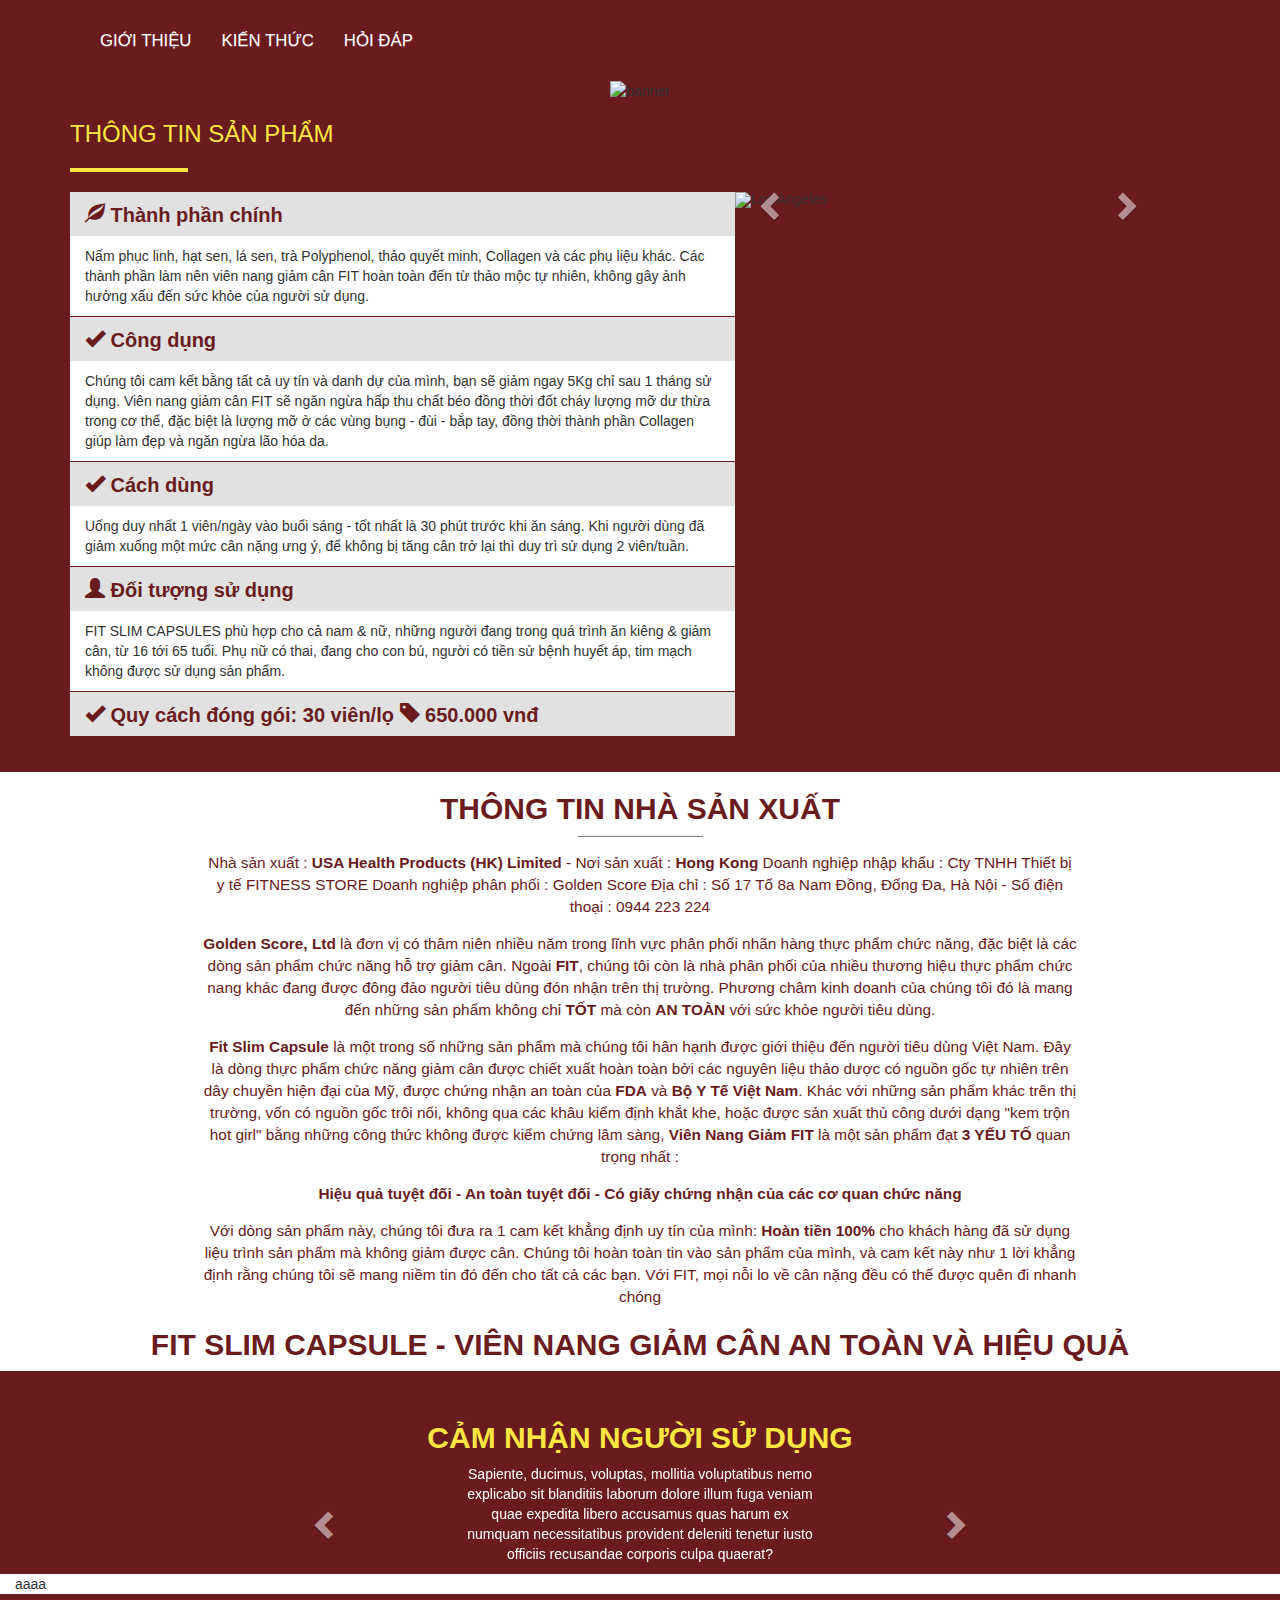
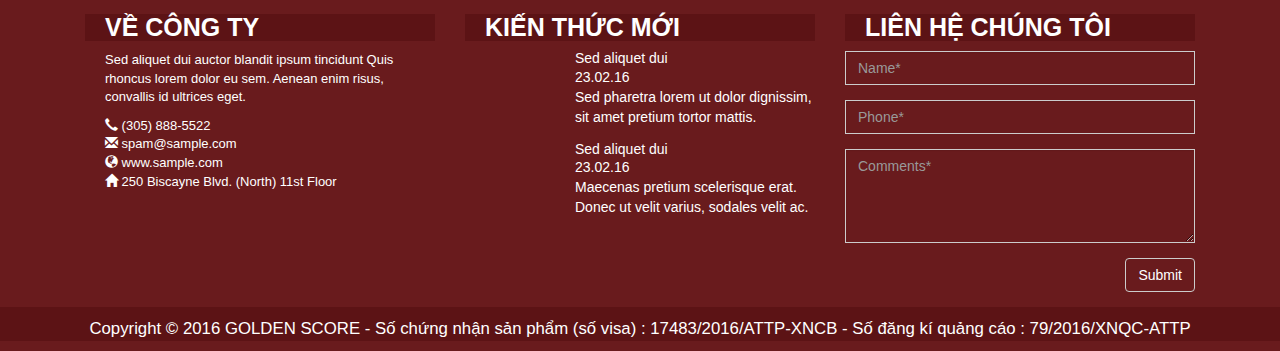
==== index.html @ 24b0434d "thuan" ====
<!DOCTYPE html>
<html>
<head>
	<meta charset="utf-8">
	<meta http-equiv="X-UA-Compatible" content="IE=edge">
	<title></title>
	<script src="bootstrap/js/jquery.min.js"></script>
	<script src="bootstrap/js/bootstrap.min.js"></script>	
	<link rel="stylesheet" href="bootstrap/css/bootstrap.min.css">
	<link rel="stylesheet" href="bootstrap/css/bootstrap-theme.css">
    <link rel="stylesheet" href="bootstrap/css/bootstrap-theme.min.css">
	<link rel="stylesheet" href="styles/style.css">
</head>
<body>
	<header>
		<nav class="navbar">
          <div class="container">
            <div class="navbar-header">
              <a class="navbar-brand left" href="#"><img src="images/logo.png" alt=""></a>
            </div>
            <ul class="nav navbar-nav">              
              <li><a href="#">GIỚI THIỆU</a></li>
              <li><a href="#">KIẾN THỨC</a></li>
              <li><a href="#">HỎI ĐÁP</a></li>
            </ul>
            <div class="navbar-header">
              <a class="navbar-brand right" href="#"><img src="images/hotline.png" alt=""></a>
            </div>
          </div>
        </nav>	
	</header>
	<section>
        <div class="banner">
            <img src="images/banner.jpg" alt="banner">
        </div>
        <aside class="container-fluid product">
            <div class="container title">
                <h3>THÔNG TIN SẢN PHẨM</h3>
                <hr>
            </div>
            <div class="row">
                <div class="container">
                    <div class="col-md-7">
                        <div class="infodetail">
                            <h4><span class="glyphicon glyphicon-leaf"></span> Thành phần chính</h4>
                            <p>Nấm phục linh, hạt sen, lá sen, trà Polyphenol, thảo quyết minh, Collagen và các phụ liệu khác. Các thành phần làm nên viên nang giảm cân FIT hoàn toàn đến từ thảo mộc tự nhiên, không gây ảnh hưởng xấu đến sức khỏe của người sử dụng.</p>
                        </div>
                        <div class="infodetail">
                            <h4><span class="glyphicon glyphicon-ok"></span> Công dụng</h4>
                            <p>Chúng tôi cam kết bằng tất cả uy tín và danh dự của mình, bạn sẽ giảm ngay 5Kg chỉ sau 1 tháng sử dụng. Viên nang giảm cân FIT sẽ ngăn ngừa hấp thu chất béo đồng thời đốt cháy lượng mỡ dư thừa trong cơ thể, đặc biệt là lượng mỡ ở các vùng bụng - đùi - bắp tay, đồng thời thành phần Collagen giúp làm đẹp và ngăn ngừa lão hóa da.</p>
                        </div>
                        <div class="infodetail">
                            <h4><span class="glyphicon glyphicon-ok"></span> Cách dùng</h4>
                            <p>Uống duy nhất 1 viên/ngày vào buổi sáng - tốt nhất là 30 phút trước khi ăn sáng. Khi người dùng đã giảm xuống một mức cân nặng ưng ý, để không bị tăng cân trở lại thì duy trì sử dụng 2 viên/tuần.</p>
                        </div>
                        <div class="infodetail">
                            <h4><span class="glyphicon glyphicon-user"></span> Đối tượng sử dụng</h4>
                            <p>FIT SLIM CAPSULES phù hợp cho cả nam & nữ, những người đang trong quá trình ăn kiêng & giảm cân, từ 16 tới 65 tuổi. Phụ nữ có thai, đang cho con bú, người có tiền sử bệnh huyết áp, tim mạch không được sử dụng sản phẩm.</p>
                        </div>
                        <div class="infodetail">
                            <h4><span class="glyphicon glyphicon-ok"></span> Quy cách đóng gói: 30 viên/lọ <span class="glyphicon glyphicon-tag"></span>  650.000 vnđ</h4>                            
                        </div>
                    </div>
                    <div class="col-md-5"> 
                    <div class="container">                                          
                      <div id="myCarousel" class="carousel slide" data-ride="carousel">
                        <!-- Indicators -->
                        <ol class="carousel-indicators">
                          <li data-target="#myCarousel" data-slide-to="0" class="active"></li>
                          <li data-target="#myCarousel" data-slide-to="1"></li>
                          <li data-target="#myCarousel" data-slide-to="2"></li>
                        </ol>

                        <!-- Wrapper for slides -->
                        <div class="carousel-inner">
                          <div class="item active">
                            <img src="images/FIT.jpg" alt="Los Angeles" style="width:100%;">
                          </div>

                          <div class="item">
                            <img src="images/FIT.jpg" alt="Chicago" style="width:100%;">
                          </div>
                        
                          <div class="item">
                            <img src="images/FIT.jpg" alt="New york" style="width:100%;">
                          </div>
                        </div>

                        <!-- Left and right controls -->
                        <a class="left carousel-control" href="#myCarousel" data-slide="prev">
                          <span class="glyphicon glyphicon-chevron-left"></span>
                          <span class="sr-only">Previous</span>
                        </a>
                        <a class="right carousel-control" href="#myCarousel" data-slide="next">
                          <span class="glyphicon glyphicon-chevron-right"></span>
                          <span class="sr-only">Next</span>
                        </a>
                      </div>  
                      </div>                     
                    </div>
                </div>                
            </div>
            <div class="container icon">
                <img src="images/icon1.png" alt="">
                <img src="images/icon2.png" alt="">
                <img src="images/icon3.png" alt="">
                <img src="images/icon4.png" alt="">
            </div>
        </aside>
        <aside class="container-fluid info">
            <h2>THÔNG TIN NHÀ SẢN XUẤT</h2>
            <hr>
            <p>
                Nhà sản xuất : <b>USA Health Products (HK) Limited</b> - Nơi sản xuất : <b>Hong Kong</b>
                Doanh nghiệp nhập khẩu : Cty TNHH Thiết bị y tế FITNESS STORE 
                Doanh nghiệp phân phối : Golden Score 
                Địa chỉ : Số 17 Tổ 8a Nam Đồng, Đống Đa, Hà Nội - Số điện thoại : 0944 223 224
            </p>

            <p>
                <b>Golden Score, Ltd</b> là đơn vị có thâm niên nhiều năm trong lĩnh vực phân phối nhãn hàng thực phẩm chức năng, đặc biệt là các dòng sản phẩm chức năng hỗ trợ giảm cân. Ngoài <b>FIT</b>, chúng tôi còn là nhà phân phối của nhiều thương hiệu thực phẩm chức nang khác đang được đông đảo người tiêu dùng đón nhận trên thị trường. Phương châm kinh doanh của chúng tôi đó là mang đến những sản phẩm không chỉ <b>TỐT</b> mà còn <b>AN TOÀN</b> với sức khỏe người tiêu dùng.
            </p>

            <p>
                <b>Fit Slim Capsule</b> là một trong số những sản phẩm mà chúng tôi hân hạnh được giới thiệu đến người tiêu dùng Việt Nam. Đây là dòng thực phẩm chức năng giảm cân được chiết xuất hoàn toàn bởi các nguyên liệu thảo dược có nguồn gốc tự nhiên trên dây chuyền hiện đại của Mỹ, được chứng nhận an toàn của <b>FDA</b> và <b>Bộ Y Tế Việt Nam</b>. Khác với những sản phẩm khác trên thị trường, vốn có nguồn gốc trôi nổi, không qua các khâu kiểm định khắt khe, hoặc được sản xuất thủ công dưới dạng "kem trộn hot girl" bằng những công thức không được kiểm chứng lâm sàng, <b>Viên Nang Giảm FIT</b> là một sản phẩm đạt <b>3 YẾU TỐ</b> quan trọng nhất :
            </p>

            <p>
                <b>Hiệu quả tuyệt đối - An toàn tuyệt đối - Có giấy chứng nhận của các cơ quan chức năng</b>
            </p>

            <p>
                Với dòng sản phẩm này, chúng tôi đưa ra 1 cam kết khẳng định uy tín của mình: <b>Hoàn tiền 100%</b> cho khách hàng đã sử dụng liệu trình sản phẩm mà không giảm được cân. Chúng tôi hoàn toàn tin vào sản phẩm của mình, và cam kết này như 1 lời khẳng định rằng chúng tôi sẽ mang niềm tin đó đến cho tất cả các bạn. Với FIT, mọi nỗi lo về cân nặng đều có thể được quên đi nhanh chóng
            </p>

            <h2>FIT SLIM CAPSULE - VIÊN NANG GIẢM CÂN AN TOÀN VÀ HIỆU QUẢ</h2>
        </aside>

        <aside class="container-fluid feel">
            <h3>CẢM NHẬN NGƯỜI SỬ DỤNG</h3>
           <div id="text-carousel" class="carousel slide" data-ride="carousel">
                <!-- Wrapper for slides -->
                <div class="row">
                    <div class="col-xs-offset-3 col-xs-6">
                        <div class="carousel-inner">
                            <div class="item active">
                                <div class="carousel-content">
                                    <div>
                                        <p>Sapiente, ducimus, voluptas, mollitia voluptatibus nemo explicabo sit blanditiis laborum dolore illum fuga veniam quae expedita libero accusamus quas harum ex numquam necessitatibus provident deleniti tenetur iusto officiis recusandae corporis culpa quaerat?</p>
                                    </div>
                                </div>
                            </div>
                            <div class="item">
                                <div class="carousel-content">
                                    <div>
                                        <p>Lorem ipsum dolor sit amet, consectetur adipisicing elit. Animi, sint fuga temporibus nam saepe delectus expedita vitae magnam necessitatibus dolores tempore consequatur dicta cumque repellendus eligendi ducimus placeat! </p>
                                    </div>
                                </div>
                            </div>
                            <div class="item">
                                <div class="carousel-content">
                                    <div>                          
                                        <p>Sapiente, ducimus, voluptas, mollitia voluptatibus nemo explicabo sit blanditiis laborum dolore illum fuga veniam quae expedita libero accusamus quas harum ex numquam necessitatibus provident deleniti tenetur iusto officiis recusandae corporis culpa quaerat?</p>
                                    </div>
                                </div>
                            </div>
                            
                        </div>
                    </div>
                </div>
                <!-- Controls --> <a class="left carousel-control" href="#text-carousel" data-slide="prev">
                <span class="glyphicon glyphicon-chevron-left"></span>
              </a>
             <a class="right carousel-control" href="#text-carousel" data-slide="next">
                <span class="glyphicon glyphicon-chevron-right"></span>
              </a>
            </div>
        </aside>

        <aside class="container-fluid comment">
            aaaa
        </aside>
	</section>

	<footer>		
		<div class="row">
            <div class="container">
                <div class="col-md-4">
                    <h3>VỀ CÔNG TY</h3>
                    <p>
                        Sed aliquet dui auctor blandit ipsum tincidunt Quis rhoncus lorem dolor eu sem. Aenean enim risus, convallis id ultrices eget.
                    </p>
                    <p>
                        <span class="glyphicon glyphicon-earphone"></span> (305) 888-5522 <br>
                        <span class="glyphicon glyphicon-envelope"></span> spam@sample.com <br>
                        <span class="glyphicon glyphicon-globe"></span> www.sample.com <br>
                        <span class="glyphicon glyphicon-home"></span> 250 Biscayne Blvd. (North) 11st Floor
                    </p>
                </div>
                <div class="col-md-4">
                    <h3>KIẾN THỨC MỚI</h3>
                    <div class="row user">
                        <div class="container">
                            <div class="col-md-1 avatar">
                                <img src="images/avatar.png" alt="">
                            </div>
                            <div class="col-md-3">
                                <h5>Sed aliquet dui</h5>
                                <p>23.02.16</p>
                                <p>Sed pharetra lorem ut dolor dignissim, sit amet pretium tortor mattis.</p>
                            </div>
                        </div>
                    </div>
                    <div class="row user">
                        <div class="container">
                            <div class="col-md-1 avatar">
                                <img src="images/avatar2.png" alt="">
                            </div>
                            <div class="col-md-3">
                                <h5>Sed aliquet dui</h5>
                                <p>23.02.16</p>
                                <p>Maecenas pretium scelerisque erat. 
                                Donec ut velit varius, sodales velit ac.</p>
                            </div>
                        </div>
                    </div>
                </div>
                <div class="col-md-4">
                    <h3>LIÊN HỆ CHÚNG TÔI</h3>
                    <form>
                        <div class="form-group">
                          <input type="text" class="form-control" placeholder="Name*">
                        </div>
                        <div class="form-group">
                          <input type="text" class="form-control" placeholder="Phone*">
                        </div>
                        <div class="form-group">
                          <textarea class="form-control" rows="4" placeholder="Comments*"></textarea>
                        </div>
                        <div class="form-group">
                          <input type="submit" class="btn" value="Submit">
                        </div>                        
                    </form>
                </div>
            </div>
        </div>
        <div class="copyright">
            <p>Copyright © 2016 GOLDEN SCORE - Số chứng nhận sản phẩm (số visa) : 17483/2016/ATTP-XNCB - Số đăng kí quảng cáo : 79/2016/XNQC-ATTP</p>
        </div>
	</footer>
</body>
</html>
---- styles/style.css ----
*{
	padding:0px;
	margin:0px;
	font-family:Arial, Helvetica, sans-serif;
	text-decoration:none;
}
body{
	background-color: #691b1d;
}
.navbar{
	
	height: 80px;
	border-radius: 0px;
	margin-bottom: 0px
}
.navbar-brand.left>img{
	width: 70%;
	padding-top: 10px
}

.navbar-brand.right>img{
	width: 80%;
	padding-left: 40px;
}
.navbar-nav{
	padding-top: 15px;
}
.navbar-nav>li>a{
	font-size: 1.2em;
	color: white
}
.navbar-nav>li>a:hover{
	color: yellow;
	background-color: #691b1d
}
.banner{
	text-align: center;
}

h3{
	color: #ffe741
}
.title>hr{	
	width: 10%;
	border: 2px solid #ffe741
}
.infodetail>h4{
	background-color: #e1e1e1;
	font-size: 20px;
	font-weight: bold;
	color: #691b1d;
	padding: 10px 15px;
	margin: 0px
}
.infodetail>p{
	background-color: #ffffff;
	padding: 10px 15px;
	margin: 0px;
	border-bottom: 1px solid #691b1d
}
.col-md-7{
	padding-left: 0px;
	padding-right: 0px;
	height: 500px
}
.col-md-5{
	padding-left: 0px;
}
.col-md-5>.container{
	padding-left: 0px;
	height: 500px
}
#myCarousel{
	width: 37%
}
.carousel-indicators{
	display: none;
}
.carousel-control.left {
	background-image: -webkit-linear-gradient(left,rgba(0,0,0,.5) 0,rgba(0,0,0,.0001) 0%);
	background-image: -o-linear-gradient(left,rgba(0,0,0,.5) 0,rgba(0,0,0,.0001) 0%);
	background-image: -webkit-gradient(linear,left top,right top,from(rgba(0,0,0,.5)),to(rgba(0,0,0,.0001)));
	background-image: linear-gradient(to right,rgba(0,0,0,.5) 0,rgba(0,0,0,.0001) 0%);
	filter: progid:DXImageTransform.Microsoft.gradient(startColorstr='#80000000', endColorstr='#00000000', GradientType=1);
	background-repeat: repeat-x;
}
.carousel-control.right {
	background-image: -webkit-linear-gradient(left,rgba(0,0,0,.5) 0,rgba(0,0,0,.0001) 0%);
	background-image: -o-linear-gradient(left,rgba(0,0,0,.5) 0,rgba(0,0,0,.0001) 0%);
	background-image: -webkit-gradient(linear,left top,right top,from(rgba(0,0,0,.5)),to(rgba(0,0,0,.0001)));
	background-image: linear-gradient(to right,rgba(0,0,0,.5) 0,rgba(0,0,0,.0001) 0%);
	filter: progid:DXImageTransform.Microsoft.gradient(startColorstr='#80000000', endColorstr='#00000000', GradientType=1);
	background-repeat: repeat-x;
}
.icon{
	padding-top: 20px;
	text-align: center;
}
.icon>img{
	padding: 30px
}
.info{
	background-color: #ffffff;
	text-align: center;
	color: #691b1d;
}
.info>h2{
	font-weight: bold;
}
.info>hr{
	border-bottom: 1px solid;
	width: 10%;
	margin: auto;
}
.info>p{
	width: 70%;
	margin: auto;
	padding-top: 15px;
	font-size: 1.1em
}
.feel{
	margin-top: 30px;
	text-align: center;
}
.feel>h3{
	font-size: 30px;
	font-weight: bold;
}
.carousel-content {
    color:white;
    display:flex;
    align-items:center;
}

#text-carousel {
  width: 60%;
  margin: auto;
  
}

.comment{
	background-color: #ffffff
}
.col-md-4>h3{
	color: #ffffff;
	font-weight: bold;
	font-size: 25px;
	background-color: #5c1315;
	padding-top: : 20px;
	padding-left: 20px;
}
.col-md-4>p{
	color: #ffffff;
	
	font-size: 13px;
	
	padding-top: : 20px;
	padding-left: 20px;
}

.avatar{
	padding-right: 0px;
	padding-left: 0px
}
.avatar>img{
	width: 80%;
}
.col-md-3{
	color: #ffffff;
}
.col-md-3>h5{
	margin-top: 0px;
	margin-bottom: 0px
}
.col-md-3>p{
	padding-top: 0px;
	margin-bottom: 0px;
	padding-right: 3px
}
.user{
	padding-bottom: 15px;
}

.form-control {
    display: block;
    width: 100%;
    height: 34px;
    padding: 6px 12px;
    font-size: 14px;
    line-height: 1.42857143;
    color: #555;
    background-color: #691b1d;
    background-image: none;
    border: 1px solid #ccc;
    border-radius: 0px;
}
.btn{
	background-color: #691b1d;
	border: 1px solid #ccc;
	color: #ffffff
}
.btn:hover{
	color: #ffffff
}
.form-group:last-child{
	text-align: right;
}
.copyright{
	background-color: #5c1315;
	padding-top: 10px
}
.copyright>p{
	color: #ffffff;
	text-align: center;
	font-size: 1.2em
}
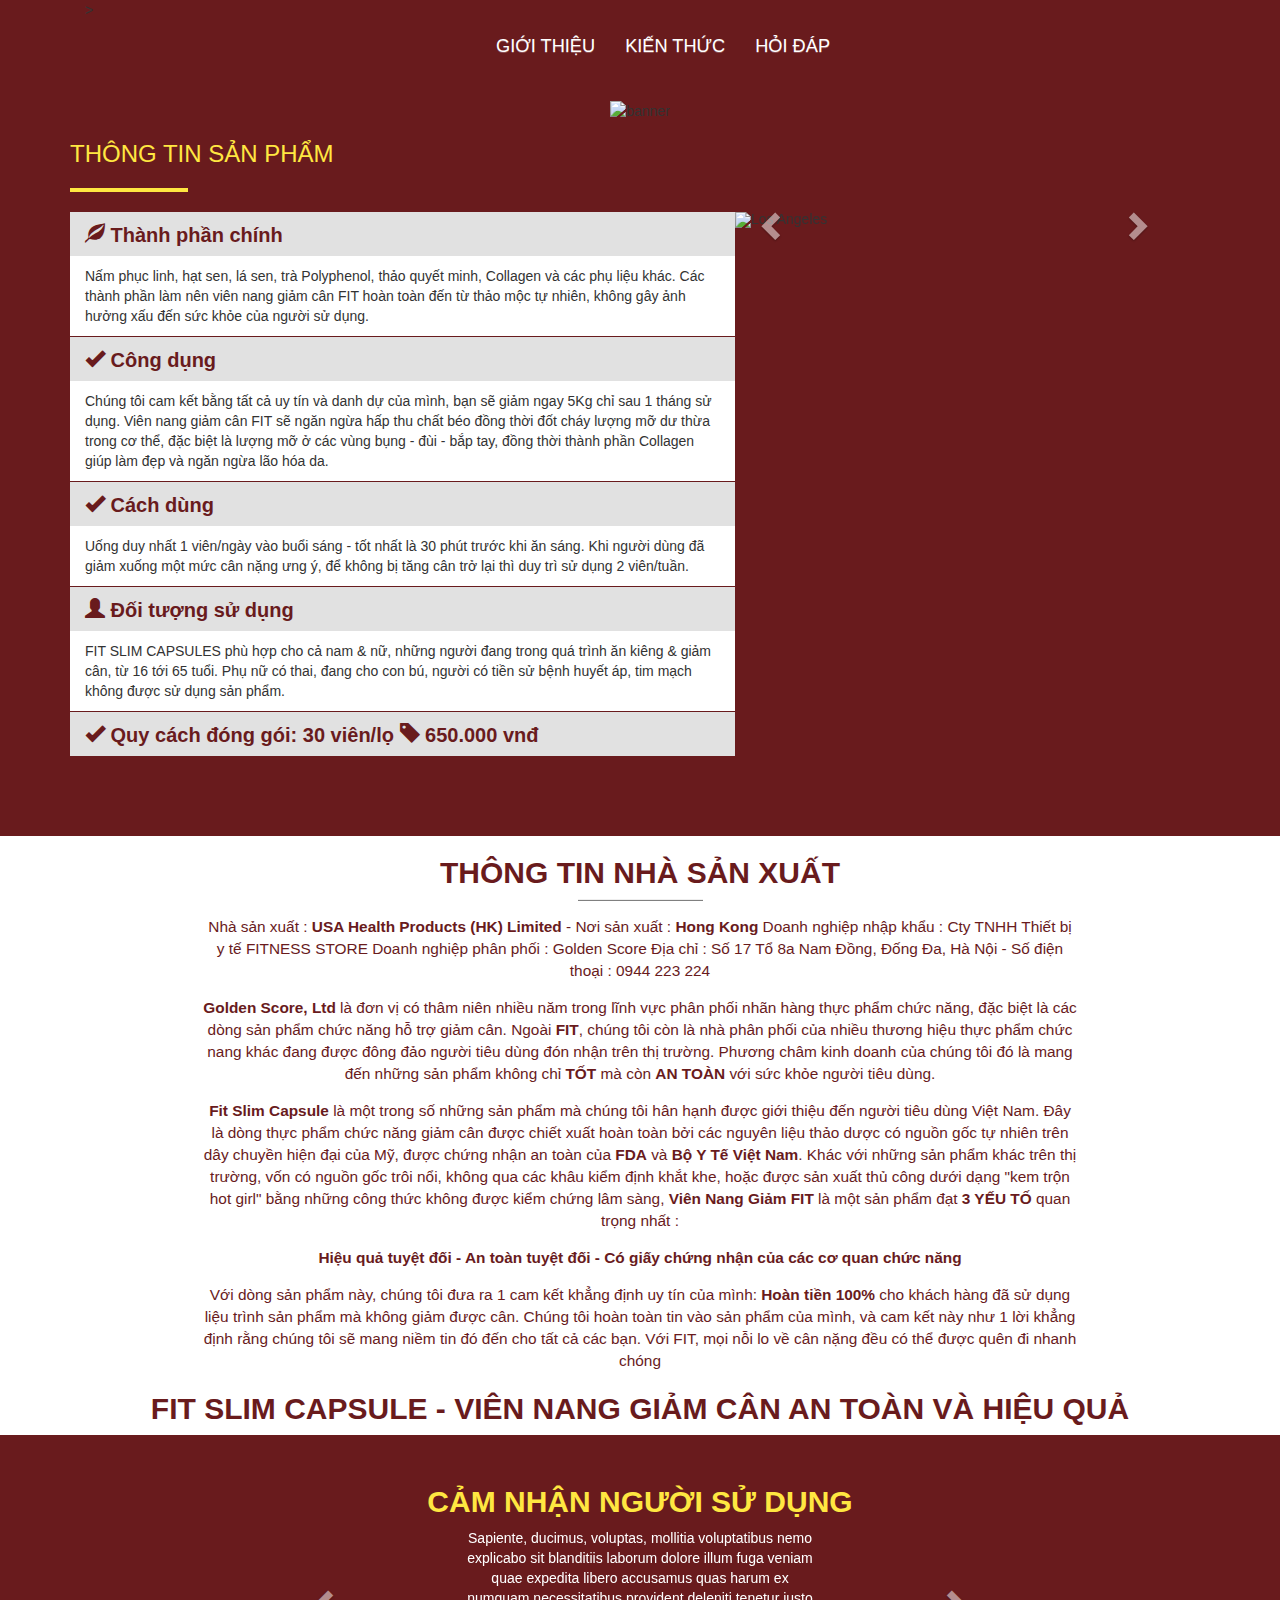
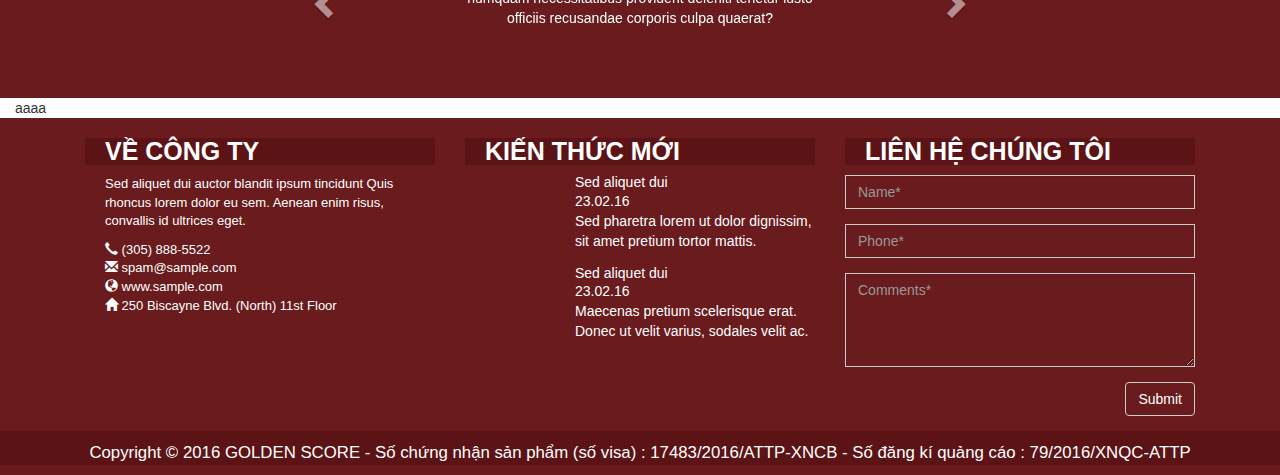
==== commit 0189e2db: "new" ====
--- a/index.html
+++ b/index.html
@@ -13,21 +13,28 @@
 </head>
 <body>
 	<header>
-		<nav class="navbar">
-          <div class="container">
-            <div class="navbar-header">
-              <a class="navbar-brand left" href="#"><img src="images/logo.png" alt=""></a>
-            </div>
-            <ul class="nav navbar-nav">              
-              <li><a href="#">GIỚI THIỆU</a></li>
-              <li><a href="#">KIẾN THỨC</a></li>
-              <li><a href="#">HỎI ĐÁP</a></li>
-            </ul>
-            <div class="navbar-header">
-              <a class="navbar-brand right" href="#"><img src="images/hotline.png" alt=""></a>
-            </div>
-          </div>
-        </nav>	
+        <div class="row">
+            <div class="container">
+                <div class="col-md-4">
+                    ><img class="imgleft" src="images/logo.png" alt="">
+                </div>
+                <div class="col-md-4">
+                    <nav class="navbar">
+                      <div class="container">                       
+                        <ul class="nav navbar-nav">              
+                          <li><a href="#">GIỚI THIỆU</a></li>
+                          <li><a href="info.html">KIẾN THỨC</a></li>
+                          <li><a href="#">HỎI ĐÁP</a></li>
+                        </ul>                        
+                      </div>
+                    </nav>  
+                </div>
+                <div class="col-md-4">
+                    <img class="imgright" src="images/hotline.png" alt="">
+                </div>
+            </div>
+        </div>
+		
 	</header>
 	<section>
         <div class="banner">
@@ -63,7 +70,7 @@
                     </div>
                     <div class="col-md-5"> 
                     <div class="container">                                          
-                      <div id="myCarousel" class="carousel slide" data-ride="carousel">
+                      <div id="myCarousel" class="carousel slide">
                         <!-- Indicators -->
                         <ol class="carousel-indicators">
                           <li data-target="#myCarousel" data-slide-to="0" class="active"></li>
@@ -138,8 +145,7 @@
 
         <aside class="container-fluid feel">
             <h3>CẢM NHẬN NGƯỜI SỬ DỤNG</h3>
-           <div id="text-carousel" class="carousel slide" data-ride="carousel">
-                <!-- Wrapper for slides -->
+           <div id="text-carousel" class="carousel slide" >
                 <div class="row">
                     <div class="col-xs-offset-3 col-xs-6">
                         <div class="carousel-inner">
@@ -149,14 +155,7 @@
                                         <p>Sapiente, ducimus, voluptas, mollitia voluptatibus nemo explicabo sit blanditiis laborum dolore illum fuga veniam quae expedita libero accusamus quas harum ex numquam necessitatibus provident deleniti tenetur iusto officiis recusandae corporis culpa quaerat?</p>
                                     </div>
                                 </div>
-                            </div>
-                            <div class="item">
-                                <div class="carousel-content">
-                                    <div>
-                                        <p>Lorem ipsum dolor sit amet, consectetur adipisicing elit. Animi, sint fuga temporibus nam saepe delectus expedita vitae magnam necessitatibus dolores tempore consequatur dicta cumque repellendus eligendi ducimus placeat! </p>
-                                    </div>
-                                </div>
-                            </div>
+                            </div>                            
                             <div class="item">
                                 <div class="carousel-content">
                                     <div>                          
@@ -168,7 +167,7 @@
                         </div>
                     </div>
                 </div>
-                <!-- Controls --> <a class="left carousel-control" href="#text-carousel" data-slide="prev">
+                <a class="left carousel-control" href="#text-carousel" data-slide="prev">
                 <span class="glyphicon glyphicon-chevron-left"></span>
               </a>
              <a class="right carousel-control" href="#text-carousel" data-slide="next">
--- a/styles/style.css
+++ b/styles/style.css
@@ -9,24 +9,19 @@
 }
 .navbar{
 	
-	height: 80px;
+	height: 100px;
 	border-radius: 0px;
 	margin-bottom: 0px
 }
-.navbar-brand.left>img{
-	width: 70%;
-	padding-top: 10px
-}
-
-.navbar-brand.right>img{
-	width: 80%;
-	padding-left: 40px;
+
+.imgright{
+	padding-top: 20px
 }
 .navbar-nav{
-	padding-top: 15px;
+	padding-top: 20px;
 }
 .navbar-nav>li>a{
-	font-size: 1.2em;
+	font-size: 1.3em;
 	color: white
 }
 .navbar-nav>li>a:hover{
@@ -61,17 +56,15 @@
 .col-md-7{
 	padding-left: 0px;
 	padding-right: 0px;
-	height: 500px
 }
 .col-md-5{
 	padding-left: 0px;
 }
 .col-md-5>.container{
 	padding-left: 0px;
-	height: 500px
 }
 #myCarousel{
-	width: 37%
+	width: 38%
 }
 .carousel-indicators{
 	display: none;
@@ -121,6 +114,10 @@
 .feel{
 	margin-top: 30px;
 	text-align: center;
+	padding-bottom: 30px
+}
+#text-carousel{
+	padding-bottom: 30px
 }
 .feel>h3{
 	font-size: 30px;
@@ -213,4 +210,44 @@
 	color: #ffffff;
 	text-align: center;
 	font-size: 1.2em
+}
+.btn-default{
+	background-color: #691b1d !important;
+}
+
+.cd-top {
+  display: inline-block;
+  height: 30px;
+  width: 30px;
+  position: fixed;
+  bottom: 20px;
+  right: 10px;
+  box-shadow: 0 0 10px rgba(0, 0, 0, 0.05);
+  overflow: hidden;
+  text-indent: 100%;
+
+  background: rgba(252, 163, 10, 0.8) url(../img/cd-top-arrow.svg) no-repeat center 50%;
+  visibility: hidden;
+  opacity: 0;
+  -webkit-transition: opacity .3s 0s, visibility 0s .3s;
+  -moz-transition: opacity .3s 0s, visibility 0s .3s;
+  transition: opacity .3s 0s, visibility 0s .3s;
+}
+.cd-top.cd-is-visible, .cd-top.cd-fade-out, .cd-top:hover {
+  -webkit-transition: opacity .3s 0s, visibility 0s 0s;
+  -moz-transition: opacity .3s 0s, visibility 0s 0s;
+  transition: opacity .3s 0s, visibility 0s 0s;
+}
+.cd-top.cd-is-visible {
+  /* the button becomes visible */
+  visibility: visible;
+  opacity: 1;
+}
+.cd-top.cd-fade-out {
+  /* if the user keeps scrolling down, the button is out of focus and becomes less visible */
+  opacity: .5;
+}
+.cd-top:hover {
+  background-color: #691b1d;
+  opacity: 1;
 }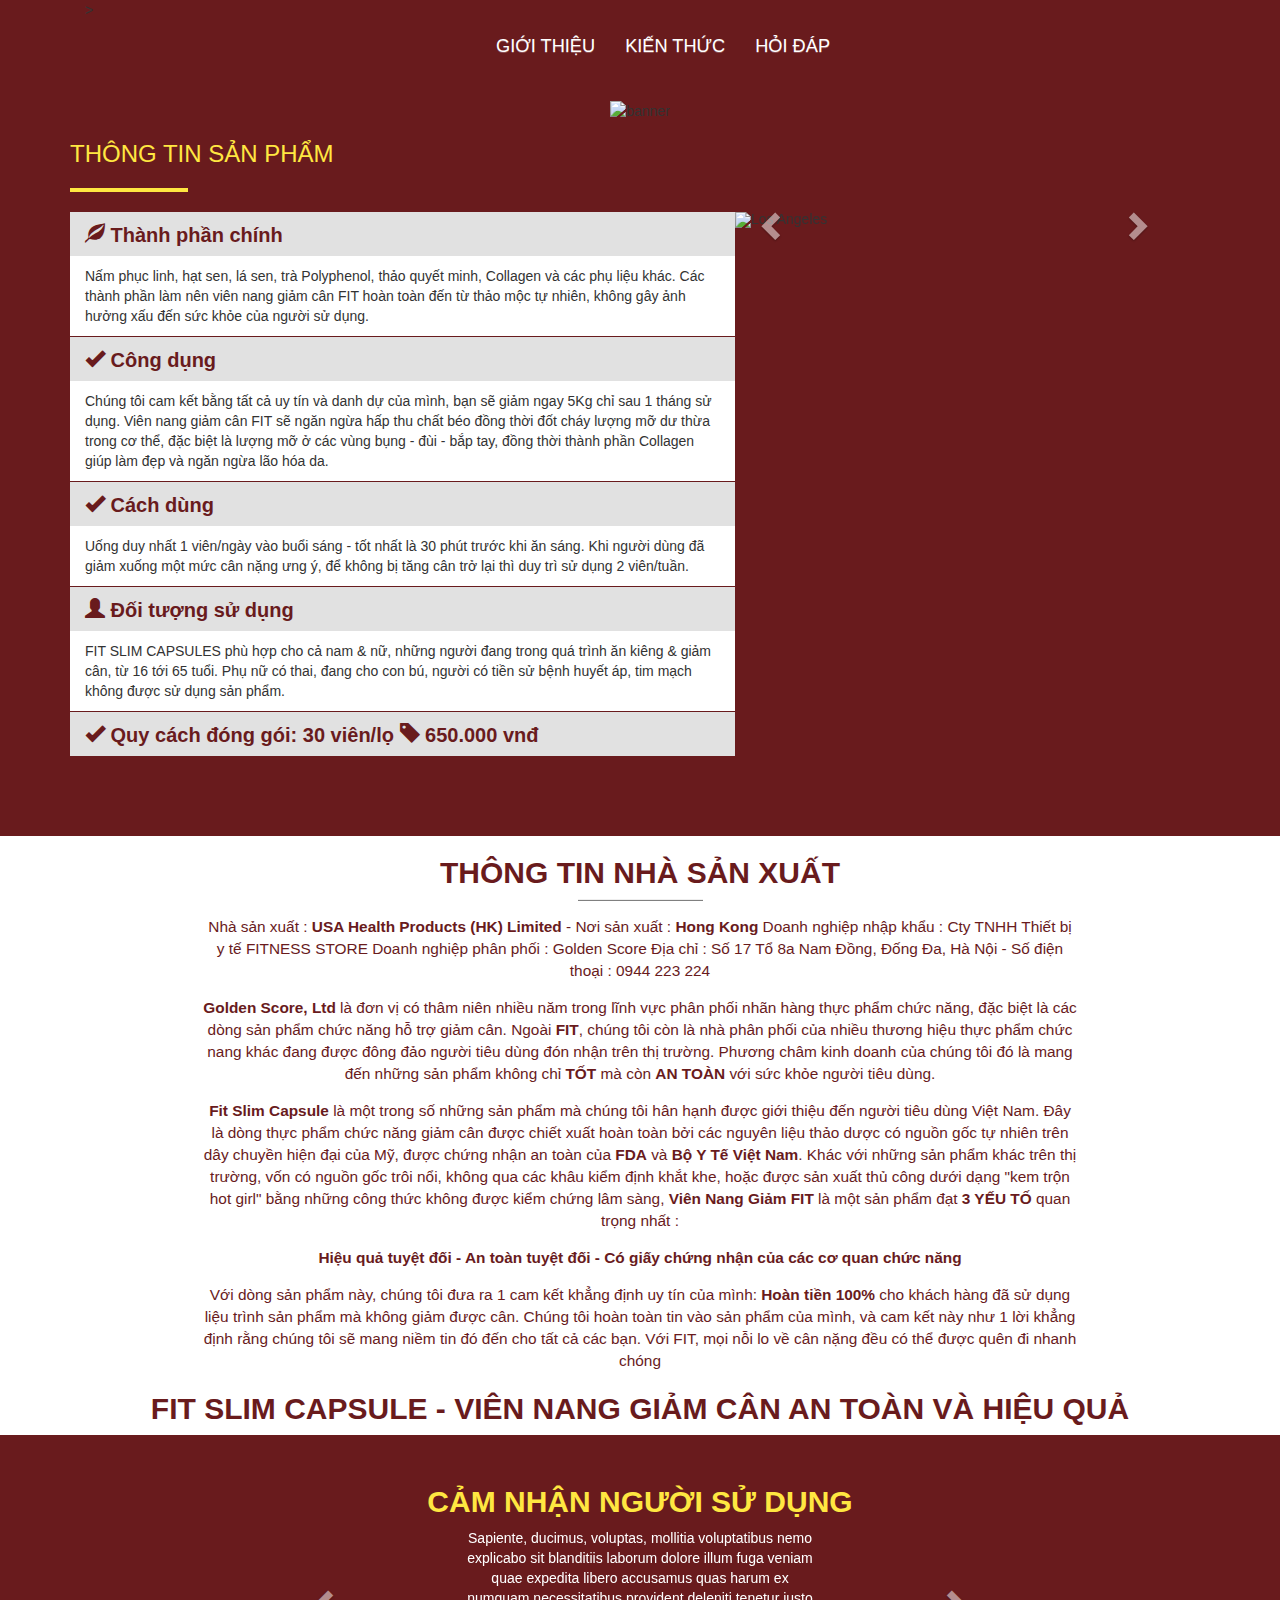
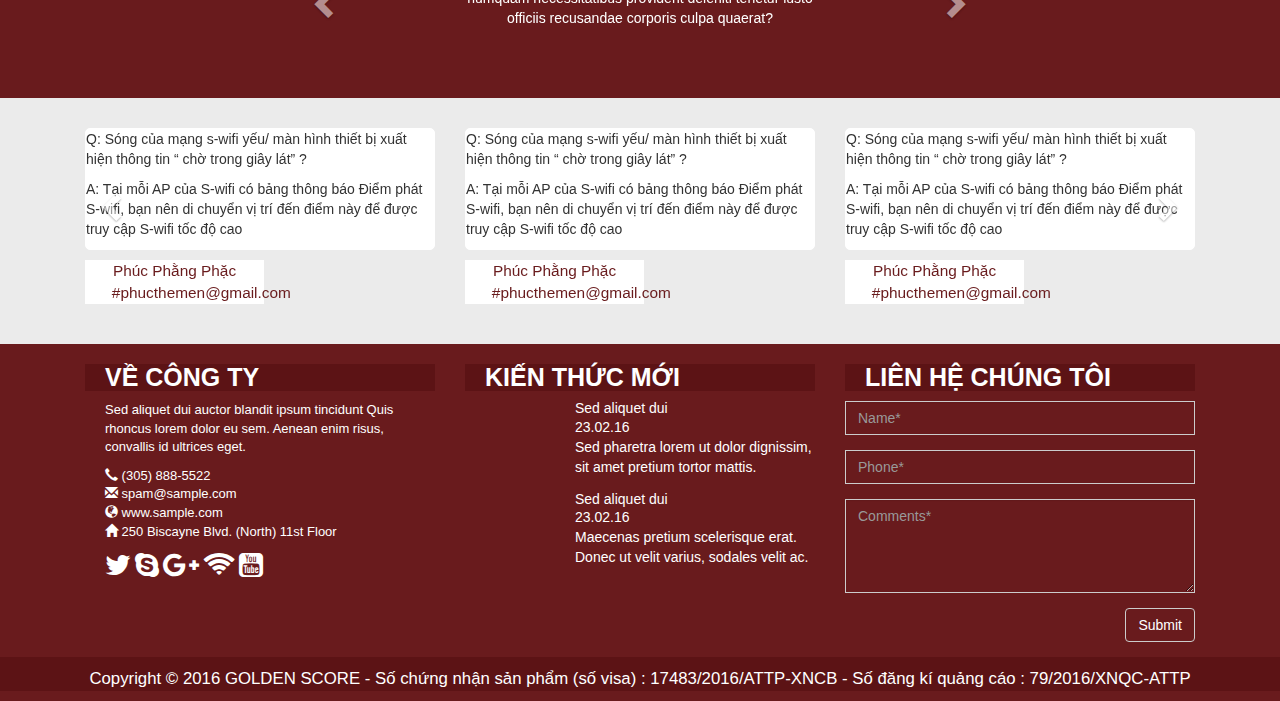
==== commit 495d8347: "new" ====
--- a/index.html
+++ b/index.html
@@ -4,248 +4,420 @@
 	<meta charset="utf-8">
 	<meta http-equiv="X-UA-Compatible" content="IE=edge">
 	<title></title>
-	<script src="bootstrap/js/jquery.min.js"></script>
-	<script src="bootstrap/js/bootstrap.min.js"></script>	
-	<link rel="stylesheet" href="bootstrap/css/bootstrap.min.css">
-	<link rel="stylesheet" href="bootstrap/css/bootstrap-theme.css">
-    <link rel="stylesheet" href="bootstrap/css/bootstrap-theme.min.css">
-	<link rel="stylesheet" href="styles/style.css">
+	<script src="js/jquery.min.js"></script>
+	<script src="js/bootstrap.min.js"></script>	
+	<link rel="stylesheet" href="css/bootstrap.min.css">
+	<link rel="stylesheet" href="css/bootstrap-theme.css">
+	<link rel="stylesheet" href="css/bootstrap-theme.min.css">
+	<link rel="stylesheet" href="css/font-awesome.min.css">
+	<link rel="stylesheet" href="css/style.css">
 </head>
 <body>
-	<header>
-        <div class="row">
-            <div class="container">
-                <div class="col-md-4">
-                    ><img class="imgleft" src="images/logo.png" alt="">
-                </div>
-                <div class="col-md-4">
-                    <nav class="navbar">
-                      <div class="container">                       
-                        <ul class="nav navbar-nav">              
-                          <li><a href="#">GIỚI THIỆU</a></li>
-                          <li><a href="info.html">KIẾN THỨC</a></li>
-                          <li><a href="#">HỎI ĐÁP</a></li>
-                        </ul>                        
-                      </div>
-                    </nav>  
-                </div>
-                <div class="col-md-4">
-                    <img class="imgright" src="images/hotline.png" alt="">
-                </div>
-            </div>
-        </div>
+	<header class="">
+		<div class="row">
+			<div class="container">
+				<div class="col-md-4">
+					><img class="imgleft" src="images/logo.png" alt="">
+				</div>
+				<div class="col-md-4">
+					<nav class="navbar">
+					  <div class="container">                       
+						<ul class="nav navbar-nav">              
+						  <li><a href="#">GIỚI THIỆU</a></li>
+						  <li><a href="info.html">KIẾN THỨC</a></li>
+						  <li><a href="#">HỎI ĐÁP</a></li>
+						</ul>                        
+					  </div>
+					</nav>  
+				</div>
+				<div class="col-md-4">
+					<img class="imgright" src="images/hotline.png" alt="">
+				</div>
+			</div>
+		</div>
 		
 	</header>
-	<section>
-        <div class="banner">
-            <img src="images/banner.jpg" alt="banner">
-        </div>
-        <aside class="container-fluid product">
-            <div class="container title">
-                <h3>THÔNG TIN SẢN PHẨM</h3>
-                <hr>
-            </div>
-            <div class="row">
-                <div class="container">
-                    <div class="col-md-7">
-                        <div class="infodetail">
-                            <h4><span class="glyphicon glyphicon-leaf"></span> Thành phần chính</h4>
-                            <p>Nấm phục linh, hạt sen, lá sen, trà Polyphenol, thảo quyết minh, Collagen và các phụ liệu khác. Các thành phần làm nên viên nang giảm cân FIT hoàn toàn đến từ thảo mộc tự nhiên, không gây ảnh hưởng xấu đến sức khỏe của người sử dụng.</p>
-                        </div>
-                        <div class="infodetail">
-                            <h4><span class="glyphicon glyphicon-ok"></span> Công dụng</h4>
-                            <p>Chúng tôi cam kết bằng tất cả uy tín và danh dự của mình, bạn sẽ giảm ngay 5Kg chỉ sau 1 tháng sử dụng. Viên nang giảm cân FIT sẽ ngăn ngừa hấp thu chất béo đồng thời đốt cháy lượng mỡ dư thừa trong cơ thể, đặc biệt là lượng mỡ ở các vùng bụng - đùi - bắp tay, đồng thời thành phần Collagen giúp làm đẹp và ngăn ngừa lão hóa da.</p>
-                        </div>
-                        <div class="infodetail">
-                            <h4><span class="glyphicon glyphicon-ok"></span> Cách dùng</h4>
-                            <p>Uống duy nhất 1 viên/ngày vào buổi sáng - tốt nhất là 30 phút trước khi ăn sáng. Khi người dùng đã giảm xuống một mức cân nặng ưng ý, để không bị tăng cân trở lại thì duy trì sử dụng 2 viên/tuần.</p>
-                        </div>
-                        <div class="infodetail">
-                            <h4><span class="glyphicon glyphicon-user"></span> Đối tượng sử dụng</h4>
-                            <p>FIT SLIM CAPSULES phù hợp cho cả nam & nữ, những người đang trong quá trình ăn kiêng & giảm cân, từ 16 tới 65 tuổi. Phụ nữ có thai, đang cho con bú, người có tiền sử bệnh huyết áp, tim mạch không được sử dụng sản phẩm.</p>
-                        </div>
-                        <div class="infodetail">
-                            <h4><span class="glyphicon glyphicon-ok"></span> Quy cách đóng gói: 30 viên/lọ <span class="glyphicon glyphicon-tag"></span>  650.000 vnđ</h4>                            
-                        </div>
-                    </div>
-                    <div class="col-md-5"> 
-                    <div class="container">                                          
-                      <div id="myCarousel" class="carousel slide">
-                        <!-- Indicators -->
-                        <ol class="carousel-indicators">
-                          <li data-target="#myCarousel" data-slide-to="0" class="active"></li>
-                          <li data-target="#myCarousel" data-slide-to="1"></li>
-                          <li data-target="#myCarousel" data-slide-to="2"></li>
-                        </ol>
-
-                        <!-- Wrapper for slides -->
-                        <div class="carousel-inner">
-                          <div class="item active">
-                            <img src="images/FIT.jpg" alt="Los Angeles" style="width:100%;">
-                          </div>
-
-                          <div class="item">
-                            <img src="images/FIT.jpg" alt="Chicago" style="width:100%;">
-                          </div>
-                        
-                          <div class="item">
-                            <img src="images/FIT.jpg" alt="New york" style="width:100%;">
-                          </div>
-                        </div>
-
-                        <!-- Left and right controls -->
-                        <a class="left carousel-control" href="#myCarousel" data-slide="prev">
-                          <span class="glyphicon glyphicon-chevron-left"></span>
-                          <span class="sr-only">Previous</span>
-                        </a>
-                        <a class="right carousel-control" href="#myCarousel" data-slide="next">
-                          <span class="glyphicon glyphicon-chevron-right"></span>
-                          <span class="sr-only">Next</span>
-                        </a>
-                      </div>  
-                      </div>                     
-                    </div>
-                </div>                
-            </div>
-            <div class="container icon">
-                <img src="images/icon1.png" alt="">
-                <img src="images/icon2.png" alt="">
-                <img src="images/icon3.png" alt="">
-                <img src="images/icon4.png" alt="">
-            </div>
-        </aside>
-        <aside class="container-fluid info">
-            <h2>THÔNG TIN NHÀ SẢN XUẤT</h2>
-            <hr>
-            <p>
-                Nhà sản xuất : <b>USA Health Products (HK) Limited</b> - Nơi sản xuất : <b>Hong Kong</b>
-                Doanh nghiệp nhập khẩu : Cty TNHH Thiết bị y tế FITNESS STORE 
-                Doanh nghiệp phân phối : Golden Score 
-                Địa chỉ : Số 17 Tổ 8a Nam Đồng, Đống Đa, Hà Nội - Số điện thoại : 0944 223 224
-            </p>
-
-            <p>
-                <b>Golden Score, Ltd</b> là đơn vị có thâm niên nhiều năm trong lĩnh vực phân phối nhãn hàng thực phẩm chức năng, đặc biệt là các dòng sản phẩm chức năng hỗ trợ giảm cân. Ngoài <b>FIT</b>, chúng tôi còn là nhà phân phối của nhiều thương hiệu thực phẩm chức nang khác đang được đông đảo người tiêu dùng đón nhận trên thị trường. Phương châm kinh doanh của chúng tôi đó là mang đến những sản phẩm không chỉ <b>TỐT</b> mà còn <b>AN TOÀN</b> với sức khỏe người tiêu dùng.
-            </p>
-
-            <p>
-                <b>Fit Slim Capsule</b> là một trong số những sản phẩm mà chúng tôi hân hạnh được giới thiệu đến người tiêu dùng Việt Nam. Đây là dòng thực phẩm chức năng giảm cân được chiết xuất hoàn toàn bởi các nguyên liệu thảo dược có nguồn gốc tự nhiên trên dây chuyền hiện đại của Mỹ, được chứng nhận an toàn của <b>FDA</b> và <b>Bộ Y Tế Việt Nam</b>. Khác với những sản phẩm khác trên thị trường, vốn có nguồn gốc trôi nổi, không qua các khâu kiểm định khắt khe, hoặc được sản xuất thủ công dưới dạng "kem trộn hot girl" bằng những công thức không được kiểm chứng lâm sàng, <b>Viên Nang Giảm FIT</b> là một sản phẩm đạt <b>3 YẾU TỐ</b> quan trọng nhất :
-            </p>
-
-            <p>
-                <b>Hiệu quả tuyệt đối - An toàn tuyệt đối - Có giấy chứng nhận của các cơ quan chức năng</b>
-            </p>
-
-            <p>
-                Với dòng sản phẩm này, chúng tôi đưa ra 1 cam kết khẳng định uy tín của mình: <b>Hoàn tiền 100%</b> cho khách hàng đã sử dụng liệu trình sản phẩm mà không giảm được cân. Chúng tôi hoàn toàn tin vào sản phẩm của mình, và cam kết này như 1 lời khẳng định rằng chúng tôi sẽ mang niềm tin đó đến cho tất cả các bạn. Với FIT, mọi nỗi lo về cân nặng đều có thể được quên đi nhanh chóng
-            </p>
-
-            <h2>FIT SLIM CAPSULE - VIÊN NANG GIẢM CÂN AN TOÀN VÀ HIỆU QUẢ</h2>
-        </aside>
-
-        <aside class="container-fluid feel">
-            <h3>CẢM NHẬN NGƯỜI SỬ DỤNG</h3>
-           <div id="text-carousel" class="carousel slide" >
-                <div class="row">
-                    <div class="col-xs-offset-3 col-xs-6">
-                        <div class="carousel-inner">
-                            <div class="item active">
-                                <div class="carousel-content">
-                                    <div>
-                                        <p>Sapiente, ducimus, voluptas, mollitia voluptatibus nemo explicabo sit blanditiis laborum dolore illum fuga veniam quae expedita libero accusamus quas harum ex numquam necessitatibus provident deleniti tenetur iusto officiis recusandae corporis culpa quaerat?</p>
-                                    </div>
-                                </div>
-                            </div>                            
-                            <div class="item">
-                                <div class="carousel-content">
-                                    <div>                          
-                                        <p>Sapiente, ducimus, voluptas, mollitia voluptatibus nemo explicabo sit blanditiis laborum dolore illum fuga veniam quae expedita libero accusamus quas harum ex numquam necessitatibus provident deleniti tenetur iusto officiis recusandae corporis culpa quaerat?</p>
-                                    </div>
-                                </div>
-                            </div>
-                            
-                        </div>
-                    </div>
-                </div>
-                <a class="left carousel-control" href="#text-carousel" data-slide="prev">
-                <span class="glyphicon glyphicon-chevron-left"></span>
-              </a>
-             <a class="right carousel-control" href="#text-carousel" data-slide="next">
-                <span class="glyphicon glyphicon-chevron-right"></span>
-              </a>
-            </div>
-        </aside>
-
-        <aside class="container-fluid comment">
-            aaaa
-        </aside>
-	</section>
+	
+		<div class="banner">
+			<img src="images/banner.jpg" alt="banner">
+		</div>
+		<section class="container-fluid product">
+			<div class="container title">
+				<h3>THÔNG TIN SẢN PHẨM</h3>
+				<hr>
+			</div>
+			<div class="row">
+				<div class="container">
+					<div class="col-md-7">
+						<div class="infodetail">
+							<h4><span class="glyphicon glyphicon-leaf"></span> Thành phần chính</h4>
+							<p>Nấm phục linh, hạt sen, lá sen, trà Polyphenol, thảo quyết minh, Collagen và các phụ liệu khác. Các thành phần làm nên viên nang giảm cân FIT hoàn toàn đến từ thảo mộc tự nhiên, không gây ảnh hưởng xấu đến sức khỏe của người sử dụng.</p>
+						</div>
+						<div class="infodetail">
+							<h4><span class="glyphicon glyphicon-ok"></span> Công dụng</h4>
+							<p>Chúng tôi cam kết bằng tất cả uy tín và danh dự của mình, bạn sẽ giảm ngay 5Kg chỉ sau 1 tháng sử dụng. Viên nang giảm cân FIT sẽ ngăn ngừa hấp thu chất béo đồng thời đốt cháy lượng mỡ dư thừa trong cơ thể, đặc biệt là lượng mỡ ở các vùng bụng - đùi - bắp tay, đồng thời thành phần Collagen giúp làm đẹp và ngăn ngừa lão hóa da.</p>
+						</div>
+						<div class="infodetail">
+							<h4><span class="glyphicon glyphicon-ok"></span> Cách dùng</h4>
+							<p>Uống duy nhất 1 viên/ngày vào buổi sáng - tốt nhất là 30 phút trước khi ăn sáng. Khi người dùng đã giảm xuống một mức cân nặng ưng ý, để không bị tăng cân trở lại thì duy trì sử dụng 2 viên/tuần.</p>
+						</div>
+						<div class="infodetail">
+							<h4><span class="glyphicon glyphicon-user"></span> Đối tượng sử dụng</h4>
+							<p>FIT SLIM CAPSULES phù hợp cho cả nam & nữ, những người đang trong quá trình ăn kiêng & giảm cân, từ 16 tới 65 tuổi. Phụ nữ có thai, đang cho con bú, người có tiền sử bệnh huyết áp, tim mạch không được sử dụng sản phẩm.</p>
+						</div>
+						<div class="infodetail">
+							<h4><span class="glyphicon glyphicon-ok"></span> Quy cách đóng gói: 30 viên/lọ <span class="glyphicon glyphicon-tag"></span>  650.000 vnđ</h4>                            
+						</div>
+					</div>
+					<div class="col-md-5"> 
+					<div class="container">                                          
+					  <div id="slidePro" class="carousel slide">
+						<!-- Indicators -->
+						<ol class="carousel-indicators">
+						  <li data-target="#slidePro" data-slide-to="0" class="active"></li>
+						  <li data-target="#slidePro" data-slide-to="1"></li>
+						  <li data-target="#slidePro" data-slide-to="2"></li>
+						</ol>
+
+						<!-- Wrapper for slides -->
+						<div class="carousel-inner">
+						  <div class="item active">
+							<img src="images/FIT.jpg" alt="Los Angeles" style="width:100%;">
+						  </div>
+
+						  <div class="item">
+							<img src="images/FIT.jpg" alt="Chicago" style="width:100%;">
+						  </div>
+						
+						  <div class="item">
+							<img src="images/FIT.jpg" alt="New york" style="width:100%;">
+						  </div>
+						</div>
+
+						<!-- Left and right controls -->
+						<a class="left carousel-control" href="#slidePro" data-slide="prev">
+						  <span class="glyphicon glyphicon-chevron-left"></span>
+						  <span class="sr-only">Previous</span>
+						</a>
+						<a class="right carousel-control" href="#slidePro" data-slide="next">
+						  <span class="glyphicon glyphicon-chevron-right"></span>
+						  <span class="sr-only">Next</span>
+						</a>
+					  </div>  
+					  </div>                     
+					</div>
+				</div>                
+			</div>
+			<div class="container icon">
+				<img src="images/icon1.png" alt="">
+				<img src="images/icon2.png" alt="">
+				<img src="images/icon3.png" alt="">
+				<img src="images/icon4.png" alt="">
+			</div>
+		</section>
+		<section class="container-fluid info">
+			<h2>THÔNG TIN NHÀ SẢN XUẤT</h2>
+			<hr>
+			<p>
+				Nhà sản xuất : <b>USA Health Products (HK) Limited</b> - Nơi sản xuất : <b>Hong Kong</b>
+				Doanh nghiệp nhập khẩu : Cty TNHH Thiết bị y tế FITNESS STORE 
+				Doanh nghiệp phân phối : Golden Score 
+				Địa chỉ : Số 17 Tổ 8a Nam Đồng, Đống Đa, Hà Nội - Số điện thoại : 0944 223 224
+			</p>
+
+			<p>
+				<b>Golden Score, Ltd</b> là đơn vị có thâm niên nhiều năm trong lĩnh vực phân phối nhãn hàng thực phẩm chức năng, đặc biệt là các dòng sản phẩm chức năng hỗ trợ giảm cân. Ngoài <b>FIT</b>, chúng tôi còn là nhà phân phối của nhiều thương hiệu thực phẩm chức nang khác đang được đông đảo người tiêu dùng đón nhận trên thị trường. Phương châm kinh doanh của chúng tôi đó là mang đến những sản phẩm không chỉ <b>TỐT</b> mà còn <b>AN TOÀN</b> với sức khỏe người tiêu dùng.
+			</p>
+
+			<p>
+				<b>Fit Slim Capsule</b> là một trong số những sản phẩm mà chúng tôi hân hạnh được giới thiệu đến người tiêu dùng Việt Nam. Đây là dòng thực phẩm chức năng giảm cân được chiết xuất hoàn toàn bởi các nguyên liệu thảo dược có nguồn gốc tự nhiên trên dây chuyền hiện đại của Mỹ, được chứng nhận an toàn của <b>FDA</b> và <b>Bộ Y Tế Việt Nam</b>. Khác với những sản phẩm khác trên thị trường, vốn có nguồn gốc trôi nổi, không qua các khâu kiểm định khắt khe, hoặc được sản xuất thủ công dưới dạng "kem trộn hot girl" bằng những công thức không được kiểm chứng lâm sàng, <b>Viên Nang Giảm FIT</b> là một sản phẩm đạt <b>3 YẾU TỐ</b> quan trọng nhất :
+			</p>
+
+			<p>
+				<b>Hiệu quả tuyệt đối - An toàn tuyệt đối - Có giấy chứng nhận của các cơ quan chức năng</b>
+			</p>
+
+			<p>
+				Với dòng sản phẩm này, chúng tôi đưa ra 1 cam kết khẳng định uy tín của mình: <b>Hoàn tiền 100%</b> cho khách hàng đã sử dụng liệu trình sản phẩm mà không giảm được cân. Chúng tôi hoàn toàn tin vào sản phẩm của mình, và cam kết này như 1 lời khẳng định rằng chúng tôi sẽ mang niềm tin đó đến cho tất cả các bạn. Với FIT, mọi nỗi lo về cân nặng đều có thể được quên đi nhanh chóng
+			</p>
+
+			<h2>FIT SLIM CAPSULE - VIÊN NANG GIẢM CÂN AN TOÀN VÀ HIỆU QUẢ</h2>
+		</section>
+
+		<section class="container-fluid feel">
+			<h3>CẢM NHẬN NGƯỜI SỬ DỤNG</h3>
+		   <div id="text-carousel" class="carousel slide" >
+				<div class="row">
+					<div class="col-xs-offset-3 col-xs-6">
+						<div class="carousel-inner">
+							<div class="item active">
+								<div class="carousel-content">
+									<div>
+										<p>Sapiente, ducimus, voluptas, mollitia voluptatibus nemo explicabo sit blanditiis laborum dolore illum fuga veniam quae expedita libero accusamus quas harum ex numquam necessitatibus provident deleniti tenetur iusto officiis recusandae corporis culpa quaerat?</p>
+									</div>
+								</div>
+							</div>                            
+							<div class="item">
+								<div class="carousel-content">
+									<div>                          
+										<p>Sapiente, ducimus, voluptas, mollitia voluptatibus nemo explicabo sit blanditiis laborum dolore illum fuga veniam quae expedita libero accusamus quas harum ex numquam necessitatibus provident deleniti tenetur iusto officiis recusandae corporis culpa quaerat?</p>
+									</div>
+								</div>
+							</div>
+							
+						</div>
+					</div>
+				</div>
+				<a class="left carousel-control" href="#text-carousel" data-slide="prev">
+				<span class="glyphicon glyphicon-chevron-left"></span>
+			  </a>
+			 <a class="right carousel-control" href="#text-carousel" data-slide="next">
+				<span class="glyphicon glyphicon-chevron-right"></span>
+			  </a>
+			</div>
+		</section>
+
+		<section class="comment">
+		   <div class="container-fluid">			  
+			  <div id="slidecomment" class="carousel slide"">
+				<!-- Indicators -->
+				<ol class="carousel-indicators">
+				  <li data-target="#slidecomment" data-slide-to="0" class="active"></li>
+				  <li data-target="#slidecomment" data-slide-to="1"></li>
+				  <li data-target="#slidecomment" data-slide-to="2"></li>
+				</ol>
+
+				<!-- Wrapper for slides -->
+				<div class="carousel-inner">
+
+				  <div class="item active">			        
+					<div class="row">
+						<div class="container">
+							<div class="col-md-4">
+								<div class="item-comment">
+									<div class="Question">
+										<p>                                        
+											Q:  Sóng của mạng s-wifi yếu/ màn hình thiết bị xuất hiện thông tin “ chờ trong giây lát” ?                                    
+										</p>
+									</div>
+									<div class="ans">
+										<p>                                        
+											A:  Tại mỗi AP của S-wifi có bảng thông báo Điểm phát S-wifi, bạn nên di chuyển vị trí đến điểm này để được truy cập S-wifi tốc độ cao                                    
+										</p>
+									</div>
+								</div> 
+								<div class="member">
+									<div class="info">
+										<p class="name">Phúc Phằng Phặc</p>
+										<p class="email">#phucthemen@gmail.com</p>
+									</div>
+									<img class="ava img-rounded" src="images/avatar.png" alt="">
+								</div>                               
+							</div>
+							<div class="col-md-4">
+								<div class="item-comment">
+									<div class="Question">
+										<p>                                        
+											Q:  Sóng của mạng s-wifi yếu/ màn hình thiết bị xuất hiện thông tin “ chờ trong giây lát” ?                                    
+										</p>
+									</div>
+									<div class="ans">
+										<p>                                        
+											A:  Tại mỗi AP của S-wifi có bảng thông báo Điểm phát S-wifi, bạn nên di chuyển vị trí đến điểm này để được truy cập S-wifi tốc độ cao                                    
+										</p>
+									</div>
+								</div> 
+								<div class="member">
+									<div class="info">
+										<p class="name">Phúc Phằng Phặc</p>
+										<p class="email">#phucthemen@gmail.com</p>
+									</div>
+									<img class="ava img-rounded" src="images/avatar.png" alt="">
+								</div>                               
+							</div> 
+							<div class="col-md-4">
+								<div class="item-comment">
+									<div class="Question">
+										<p>                                        
+											Q:  Sóng của mạng s-wifi yếu/ màn hình thiết bị xuất hiện thông tin “ chờ trong giây lát” ?                                    
+										</p>
+									</div>
+									<div class="ans">
+										<p>                                        
+											A:  Tại mỗi AP của S-wifi có bảng thông báo Điểm phát S-wifi, bạn nên di chuyển vị trí đến điểm này để được truy cập S-wifi tốc độ cao                                    
+										</p>
+									</div>
+								</div> 
+								<div class="member">
+									<div class="info">
+										<p class="name">Phúc Phằng Phặc</p>
+										<p class="email">#phucthemen@gmail.com</p>
+									</div>
+									<img class="ava img-rounded" src="images/avatar.png" alt="">
+								</div>                               
+							</div>                          
+						</div>
+					</div>
+				  </div>
+
+				  <div class="item">
+						<div class="row">
+						<div class="container">
+							<div class="col-md-4">
+								<div class="item-comment">
+									<div class="Question">
+										<p>                                        
+											Q:  Sóng của mạng s-wifi yếu/ màn hình thiết bị xuất hiện thông tin “ chờ trong giây lát” ?                                    
+										</p>
+									</div>
+									<div class="ans">
+										<p>                                        
+											A:  Tại mỗi AP của S-wifi có bảng thông báo Điểm phát S-wifi, bạn nên di chuyển vị trí đến điểm này để được truy cập S-wifi tốc độ cao                                    
+										</p>
+									</div>
+								</div> 
+								<div class="member">
+									<div class="info">
+										<p class="name">Phúc Phằng Phặc</p>
+										<p class="email">#phucthemen@gmail.com</p>
+									</div>
+									<img class="ava img-rounded" src="images/avatar.png" alt="">
+								</div>                               
+							</div>
+							<div class="col-md-4">
+								<div class="item-comment">
+									<div class="Question">
+										<p>                                        
+											Q:  Sóng của mạng s-wifi yếu/ màn hình thiết bị xuất hiện thông tin “ chờ trong giây lát” ?                                    
+										</p>
+									</div>
+									<div class="ans">
+										<p>                                        
+											A:  Tại mỗi AP của S-wifi có bảng thông báo Điểm phát S-wifi, bạn nên di chuyển vị trí đến điểm này để được truy cập S-wifi tốc độ cao                                    
+										</p>
+									</div>
+								</div> 
+								<div class="member">
+									<div class="info">
+										<p class="name">Phúc Phằng Phặc</p>
+										<p class="email">#phucthemen@gmail.com</p>
+									</div>
+									<img class="ava img-rounded" src="images/avatar.png" alt="">
+								</div>                               
+							</div> 
+							<div class="col-md-4">
+								<div class="item-comment">
+									<div class="Question">
+										<p>                                        
+											Q:  Sóng của mạng s-wifi yếu/ màn hình thiết bị xuất hiện thông tin “ chờ trong giây lát” ?                                    
+										</p>
+									</div>
+									<div class="ans">
+										<p>                                        
+											A:  Tại mỗi AP của S-wifi có bảng thông báo Điểm phát S-wifi, bạn nên di chuyển vị trí đến điểm này để được truy cập S-wifi tốc độ cao                                    
+										</p>
+									</div>
+								</div> 
+								<div class="member">
+									<div class="info">
+										<p class="name">Phúc Phằng Phặc</p>
+										<p class="email">#phucthemen@gmail.com</p>
+									</div>
+									<img class="ava img-rounded" src="images/avatar.png" alt="">
+								</div>                               
+							</div>                          
+						</div>
+					</div>					
+				  </div>	  
+			  
+				</div>
+
+				<!-- Left and right controls -->
+				<a class="left carousel-control" href="#slidecomment" data-slide="prev">
+				  <span class="glyphicon glyphicon-chevron-left"></span>
+				  <span class="sr-only">Previous</span>
+				</a>
+				<a class="right carousel-control" href="#slidecomment" data-slide="next">
+				  <span class="glyphicon glyphicon-chevron-right"></span>
+				  <span class="sr-only">Next</span>
+				</a>
+			  </div>
+			</div>
+		</section>
+
 
 	<footer>		
 		<div class="row">
-            <div class="container">
-                <div class="col-md-4">
-                    <h3>VỀ CÔNG TY</h3>
-                    <p>
-                        Sed aliquet dui auctor blandit ipsum tincidunt Quis rhoncus lorem dolor eu sem. Aenean enim risus, convallis id ultrices eget.
-                    </p>
-                    <p>
-                        <span class="glyphicon glyphicon-earphone"></span> (305) 888-5522 <br>
-                        <span class="glyphicon glyphicon-envelope"></span> spam@sample.com <br>
-                        <span class="glyphicon glyphicon-globe"></span> www.sample.com <br>
-                        <span class="glyphicon glyphicon-home"></span> 250 Biscayne Blvd. (North) 11st Floor
-                    </p>
-                </div>
-                <div class="col-md-4">
-                    <h3>KIẾN THỨC MỚI</h3>
-                    <div class="row user">
-                        <div class="container">
-                            <div class="col-md-1 avatar">
-                                <img src="images/avatar.png" alt="">
-                            </div>
-                            <div class="col-md-3">
-                                <h5>Sed aliquet dui</h5>
-                                <p>23.02.16</p>
-                                <p>Sed pharetra lorem ut dolor dignissim, sit amet pretium tortor mattis.</p>
-                            </div>
-                        </div>
-                    </div>
-                    <div class="row user">
-                        <div class="container">
-                            <div class="col-md-1 avatar">
-                                <img src="images/avatar2.png" alt="">
-                            </div>
-                            <div class="col-md-3">
-                                <h5>Sed aliquet dui</h5>
-                                <p>23.02.16</p>
-                                <p>Maecenas pretium scelerisque erat. 
-                                Donec ut velit varius, sodales velit ac.</p>
-                            </div>
-                        </div>
-                    </div>
-                </div>
-                <div class="col-md-4">
-                    <h3>LIÊN HỆ CHÚNG TÔI</h3>
-                    <form>
-                        <div class="form-group">
-                          <input type="text" class="form-control" placeholder="Name*">
-                        </div>
-                        <div class="form-group">
-                          <input type="text" class="form-control" placeholder="Phone*">
-                        </div>
-                        <div class="form-group">
-                          <textarea class="form-control" rows="4" placeholder="Comments*"></textarea>
-                        </div>
-                        <div class="form-group">
-                          <input type="submit" class="btn" value="Submit">
-                        </div>                        
-                    </form>
-                </div>
-            </div>
-        </div>
-        <div class="copyright">
-            <p>Copyright © 2016 GOLDEN SCORE - Số chứng nhận sản phẩm (số visa) : 17483/2016/ATTP-XNCB - Số đăng kí quảng cáo : 79/2016/XNQC-ATTP</p>
-        </div>
+			<div class="container">
+				<div class="col-md-4">
+					<h3>VỀ CÔNG TY</h3>
+					<p>
+						Sed aliquet dui auctor blandit ipsum tincidunt Quis rhoncus lorem dolor eu sem. Aenean enim risus, convallis id ultrices eget.
+					</p>
+					<p>
+						<span class="glyphicon glyphicon-earphone"></span> (305) 888-5522 <br>
+						<span class="glyphicon glyphicon-envelope"></span> spam@sample.com <br>
+						<span class="glyphicon glyphicon-globe"></span> www.sample.com <br>
+						<span class="glyphicon glyphicon-home"></span> 250 Biscayne Blvd. (North) 11st Floor
+					</p>
+					<ul class="social">
+						<il><a href=""><i class="fa fa-twitter fa-2x"></i></a></il>
+						<il><a href=""><i class="fa fa-skype fa-2x"></i></a></il>
+						<il><a href=""><i class="fa fa-google-plus fa-2x"></i></a></il>
+						<il><a href=""><i class="fa fa-wifi fa-2x"></i></a></il>
+						<il><a href=""><i class="fa fa-youtube-square fa-2x"></i></a></il>
+					</ul>
+				</div>
+				<div class="col-md-4">
+					<h3>KIẾN THỨC MỚI</h3>
+					<div class="row user">
+						<div class="container">
+							<div class="col-md-1 avatar">
+								<img src="images/avatar.png" alt="">
+							</div>
+							<div class="col-md-3">
+								<h5>Sed aliquet dui</h5>
+								<p>23.02.16</p>
+								<p>Sed pharetra lorem ut dolor dignissim, sit amet pretium tortor mattis.</p>
+							</div>
+						</div>
+					</div>
+					<div class="row user">
+						<div class="container">
+							<div class="col-md-1 avatar">
+								<img src="images/avatar2.png" alt="">
+							</div>
+							<div class="col-md-3">
+								<h5>Sed aliquet dui</h5>
+								<p>23.02.16</p>
+								<p>Maecenas pretium scelerisque erat. 
+								Donec ut velit varius, sodales velit ac.</p>
+							</div>
+						</div>
+					</div>
+				</div>
+				<div class="col-md-4">
+					<h3>LIÊN HỆ CHÚNG TÔI</h3>
+					<form>
+						<div class="form-group">
+						  <input type="text" class="form-control" placeholder="Name*">
+						</div>
+						<div class="form-group">
+						  <input type="text" class="form-control" placeholder="Phone*">
+						</div>
+						<div class="form-group">
+						  <textarea class="form-control" rows="4" placeholder="Comments*"></textarea>
+						</div>
+						<div class="form-group">
+						  <input type="submit" class="btn" value="Submit">
+						</div>                        
+					</form>
+				</div>
+			</div>
+		</div>
+		<div class="copyright">
+			<p>Copyright © 2016 GOLDEN SCORE - Số chứng nhận sản phẩm (số visa) : 17483/2016/ATTP-XNCB - Số đăng kí quảng cáo : 79/2016/XNQC-ATTP</p>
+		</div>
 	</footer>
 </body>
 </html>--- a/css/style.css
+++ b/css/style.css
@@ -0,0 +1,252 @@
+*{
+	padding:0px;
+	margin:0px;
+	font-family:Arial, Helvetica, sans-serif;
+	text-decoration:none;
+}
+body{
+	background-color: #691b1d;
+}
+.navbar{
+	
+	height: 100px;
+	border-radius: 0px;
+	margin-bottom: 0px
+}
+
+.imgright{
+	padding-top: 20px
+}
+.navbar-nav{
+	padding-top: 20px;
+}
+.navbar-nav>li>a{
+	font-size: 1.3em;
+	color: white
+}
+.navbar-nav>li>a:hover{
+	color: yellow;
+	background-color: #691b1d
+}
+.banner{
+	text-align: center;
+}
+
+h3{
+	color: #ffe741
+}
+.title>hr{	
+	width: 10%;
+	border: 2px solid #ffe741
+}
+.infodetail>h4{
+	background-color: #e1e1e1;
+	font-size: 20px;
+	font-weight: bold;
+	color: #691b1d;
+	padding: 10px 15px;
+	margin: 0px
+}
+.infodetail>p{
+	background-color: #ffffff;
+	padding: 10px 15px;
+	margin: 0px;
+	border-bottom: 1px solid #691b1d
+}
+.col-md-7{
+	padding-left: 0px;
+	padding-right: 0px;
+}
+.col-md-5{
+	padding-left: 0px;
+}
+.col-md-5>.container{
+	padding-left: 0px;
+}
+#slidePro{
+	width: 38%
+}
+.carousel-indicators{
+	display: none;
+}
+.carousel-control.left {
+	background-image: -webkit-linear-gradient(left,rgba(0,0,0,.5) 0,rgba(0,0,0,.0001) 0%);
+	background-image: -o-linear-gradient(left,rgba(0,0,0,.5) 0,rgba(0,0,0,.0001) 0%);
+	background-image: -webkit-gradient(linear,left top,right top,from(rgba(0,0,0,.5)),to(rgba(0,0,0,.0001)));
+	background-image: linear-gradient(to right,rgba(0,0,0,.5) 0,rgba(0,0,0,.0001) 0%);
+	filter: progid:DXImageTransform.Microsoft.gradient(startColorstr='#80000000', endColorstr='#00000000', GradientType=1);
+	background-repeat: repeat-x;
+}
+.carousel-control.right {
+	background-image: -webkit-linear-gradient(left,rgba(0,0,0,.5) 0,rgba(0,0,0,.0001) 0%);
+	background-image: -o-linear-gradient(left,rgba(0,0,0,.5) 0,rgba(0,0,0,.0001) 0%);
+	background-image: -webkit-gradient(linear,left top,right top,from(rgba(0,0,0,.5)),to(rgba(0,0,0,.0001)));
+	background-image: linear-gradient(to right,rgba(0,0,0,.5) 0,rgba(0,0,0,.0001) 0%);
+	filter: progid:DXImageTransform.Microsoft.gradient(startColorstr='#80000000', endColorstr='#00000000', GradientType=1);
+	background-repeat: repeat-x;
+}
+
+.icon{
+	padding-top: 20px;
+	text-align: center;
+}
+.icon>img{
+	padding: 30px
+}
+.info{
+	background-color: #ffffff;
+	text-align: center;
+	color: #691b1d;
+}
+.info>h2{
+	font-weight: bold;
+}
+.info>hr{
+	border-bottom: 1px solid;
+	width: 10%;
+	margin: auto;
+}
+.info>p{
+	width: 70%;
+	margin: auto;
+	padding-top: 15px;
+	font-size: 1.1em
+}
+.feel{
+	margin-top: 30px;
+	text-align: center;
+	padding-bottom: 30px
+}
+#text-carousel{
+	padding-bottom: 30px
+}
+.feel>h3{
+	font-size: 30px;
+	font-weight: bold;
+}
+#text-carousel .carousel-content {
+    color:white;
+    display:flex;
+    align-items:center;
+}
+
+#text-carousel {
+  width: 60%;
+  margin: auto;  
+}
+
+.comment{
+	background-color: #ebebeb;
+	padding-bottom: 40px
+}
+
+#slidecomment .carousel-inner{
+	padding-top: 30px
+}
+#slidecomment .carousel-inner .item-comment{
+	background-color: #fff;
+	border-radius: 5px;
+	border: 1px solid #fff;
+}
+#slidecomment .carousel-inner .member{
+	overflow: hidden;
+	padding-top: 10px;
+}
+#slidecomment .carousel-inner .member .info p{
+	padding-top: 0px;
+}
+#slidecomment .carousel-inner .member .info{
+	float: left;
+}
+#slidecomment .carousel-inner .member img{
+	width: 10%;
+	float: left;
+	margin-left: 30px
+}
+.social {
+	padding-left: 20px
+}
+.social li{
+	padding-right: 30px;
+	border: 1px solid #000
+}
+.social a{
+	color: #fff;
+}
+.col-md-4>h3{
+	color: #ffffff;
+	font-weight: bold;
+	font-size: 25px;
+	background-color: #5c1315;
+	padding-top: : 20px;
+	padding-left: 20px;
+}
+.col-md-4>p{
+	color: #ffffff;
+	
+	font-size: 13px;
+	
+	padding-top: : 20px;
+	padding-left: 20px;
+}
+
+.avatar{
+	padding-right: 0px;
+	padding-left: 0px
+}
+.avatar>img{
+	width: 80%;
+}
+.col-md-3{
+	color: #ffffff;
+}
+.col-md-3>h5{
+	margin-top: 0px;
+	margin-bottom: 0px
+}
+.col-md-3>p{
+	padding-top: 0px;
+	margin-bottom: 0px;
+	padding-right: 3px
+}
+.user{
+	padding-bottom: 15px;
+}
+
+.form-control {
+    display: block;
+    width: 100%;
+    height: 34px;
+    padding: 6px 12px;
+    font-size: 14px;
+    line-height: 1.42857143;
+    color: #555;
+    background-color: #691b1d;
+    background-image: none;
+    border: 1px solid #ccc;
+    border-radius: 0px;
+}
+.btn{
+	background-color: #691b1d;
+	border: 1px solid #ccc;
+	color: #ffffff
+}
+.btn:hover{
+	color: #ffffff
+}
+.form-group:last-child{
+	text-align: right;
+}
+.copyright{
+	background-color: #5c1315;
+	padding-top: 10px
+}
+.copyright>p{
+	color: #ffffff;
+	text-align: center;
+	font-size: 1.2em
+}
+.btn-default{
+	background-color: #691b1d !important;
+}
+
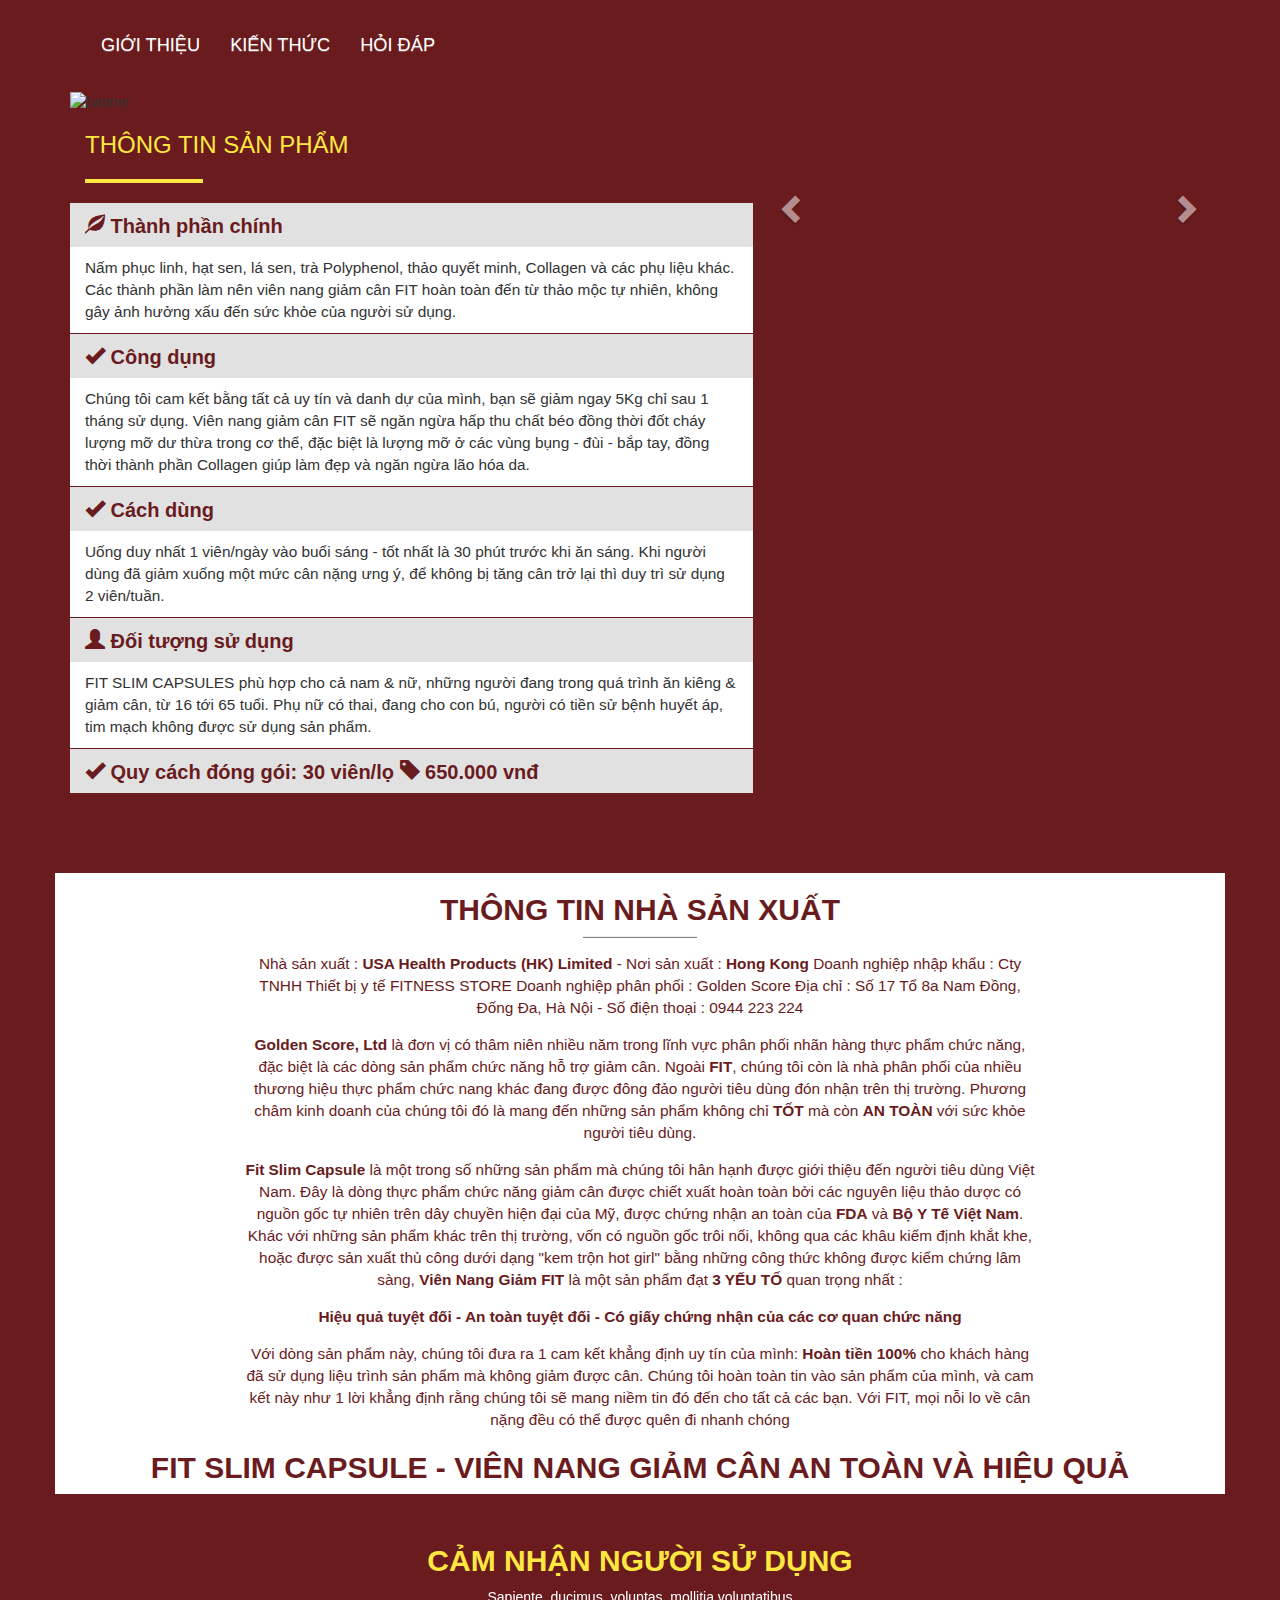
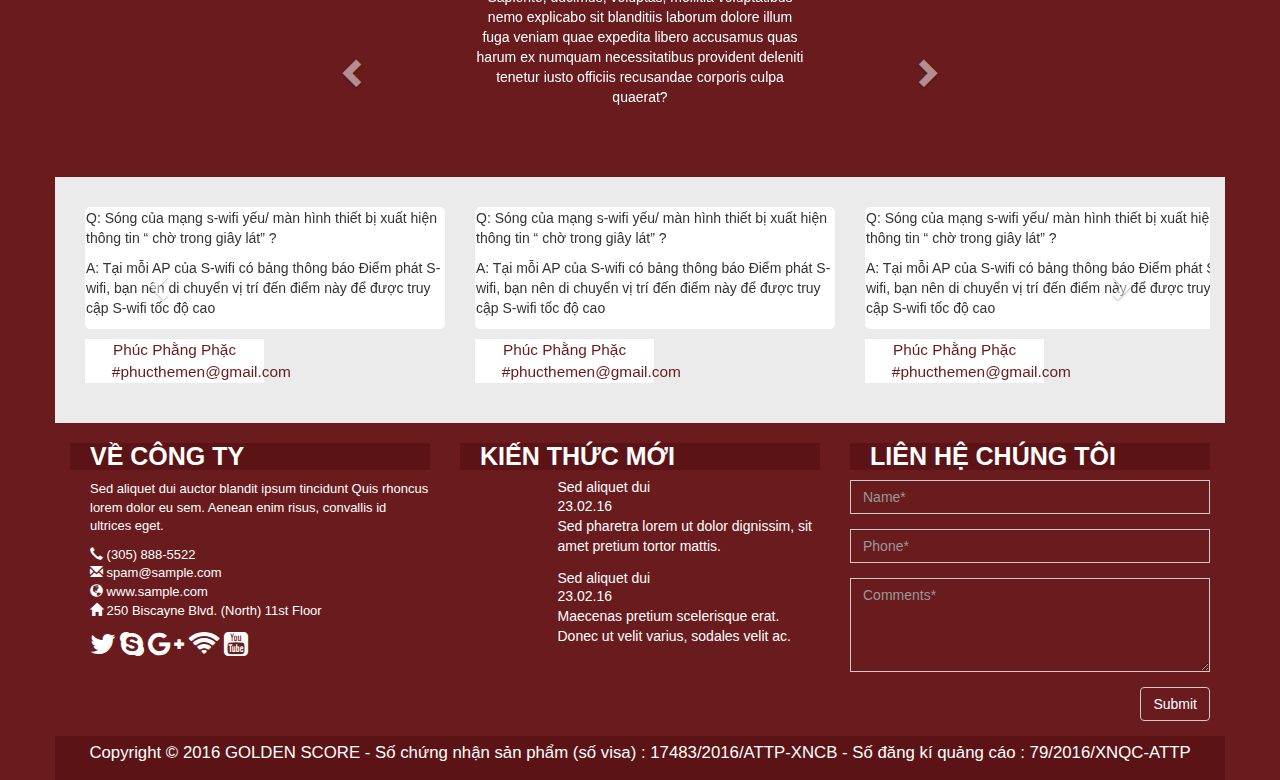
==== commit eba13dad: "new" ====
--- a/index.html
+++ b/index.html
@@ -5,7 +5,7 @@
 	<meta http-equiv="X-UA-Compatible" content="IE=edge">
 	<title></title>
 	<script src="js/jquery.min.js"></script>
-	<script src="js/bootstrap.min.js"></script>	
+	<script src="js/bootstrap.min.js"></script> 
 	<link rel="stylesheet" href="css/bootstrap.min.css">
 	<link rel="stylesheet" href="css/bootstrap-theme.css">
 	<link rel="stylesheet" href="css/bootstrap-theme.min.css">
@@ -13,172 +13,167 @@
 	<link rel="stylesheet" href="css/style.css">
 </head>
 <body>
-	<header class="">
-		<div class="row">
-			<div class="container">
-				<div class="col-md-4">
-					><img class="imgleft" src="images/logo.png" alt="">
-				</div>
-				<div class="col-md-4">
-					<nav class="navbar">
-					  <div class="container">                       
-						<ul class="nav navbar-nav">              
-						  <li><a href="#">GIỚI THIỆU</a></li>
+	<div id="container">
+		<header class="">
+			<div class="container">             
+				<div class="wrap-menu">
+					<div class="navbar-header">
+						<img class="imgleft" src="images/logo.png" alt="">
+						<img class="imgright" src="images/hotline.png" alt="">
+						<button class="navbar-toggle collapsed" type="button" data-toggle="collapse" data-target="#bs-navbar" aria-controls="bs-navbar" aria-expanded="false">
+							<span class="icon-bar"></span>
+							<span class="icon-bar"></span>
+							<span class="icon-bar"></span>
+						</button>
+					</div>
+					<nav id="bs-navbar" class="navbar collapse navbar-collapse">
+						<ul class="nav navbar-nav sf-menu">              
+						  <li><a href="index.httml">GIỚI THIỆU</a></li>
 						  <li><a href="info.html">KIẾN THỨC</a></li>
 						  <li><a href="#">HỎI ĐÁP</a></li>
-						</ul>                        
-					  </div>
-					</nav>  
+						</ul>
+					</nav>
+				</div>  
+			</div>
+		</header>
+			<div id="banner" class="container">
+				<img src="images/banner.jpg" alt="banner">
+			</div>
+			<section class="container product">
+				<div class="container title">
+					<h3>THÔNG TIN SẢN PHẨM</h3>
+					<hr>
 				</div>
-				<div class="col-md-4">
-					<img class="imgright" src="images/hotline.png" alt="">
+				<div class="container">
+					<div class="row">
+						<div class="col-md-7">
+							<div class="infodetail">
+								<h4><span class="glyphicon glyphicon-leaf"></span> Thành phần chính</h4>
+								<p>Nấm phục linh, hạt sen, lá sen, trà Polyphenol, thảo quyết minh, Collagen và các phụ liệu khác. Các thành phần làm nên viên nang giảm cân FIT hoàn toàn đến từ thảo mộc tự nhiên, không gây ảnh hưởng xấu đến sức khỏe của người sử dụng.</p>
+							</div>
+							<div class="infodetail">
+								<h4><span class="glyphicon glyphicon-ok"></span> Công dụng</h4>
+								<p>Chúng tôi cam kết bằng tất cả uy tín và danh dự của mình, bạn sẽ giảm ngay 5Kg chỉ sau 1 tháng sử dụng. Viên nang giảm cân FIT sẽ ngăn ngừa hấp thu chất béo đồng thời đốt cháy lượng mỡ dư thừa trong cơ thể, đặc biệt là lượng mỡ ở các vùng bụng - đùi - bắp tay, đồng thời thành phần Collagen giúp làm đẹp và ngăn ngừa lão hóa da.</p>
+							</div>
+							<div class="infodetail">
+								<h4><span class="glyphicon glyphicon-ok"></span> Cách dùng</h4>
+								<p>Uống duy nhất 1 viên/ngày vào buổi sáng - tốt nhất là 30 phút trước khi ăn sáng. Khi người dùng đã giảm xuống một mức cân nặng ưng ý, để không bị tăng cân trở lại thì duy trì sử dụng 2 viên/tuần.</p>
+							</div>
+							<div class="infodetail">
+								<h4><span class="glyphicon glyphicon-user"></span> Đối tượng sử dụng</h4>
+								<p>FIT SLIM CAPSULES phù hợp cho cả nam & nữ, những người đang trong quá trình ăn kiêng & giảm cân, từ 16 tới 65 tuổi. Phụ nữ có thai, đang cho con bú, người có tiền sử bệnh huyết áp, tim mạch không được sử dụng sản phẩm.</p>
+							</div>
+							<div class="infodetail">
+								<h4><span class="glyphicon glyphicon-ok"></span> Quy cách đóng gói: 30 viên/lọ <span class="glyphicon glyphicon-tag"></span>  650.000 vnđ</h4>                            
+							</div>
+						</div>
+						<div class="col-md-5">                                                     
+						  <div id="slidePro" class="carousel slide">
+							<!-- Indicators -->
+							<ol class="carousel-indicators">
+							  <li data-target="#slidePro" data-slide-to="0" class="active"></li>
+							  <li data-target="#slidePro" data-slide-to="1"></li>
+							  <li data-target="#slidePro" data-slide-to="2"></li>
+							</ol>
+
+							<!-- Wrapper for slides -->
+							<div class="carousel-inner">
+							  <div class="item active">
+								<img src="images/FIT.jpg" alt="" >
+							  </div>
+
+							  <div class="item">
+								<img src="images/FIT.jpg" alt="" >
+							  </div>
+							
+							  <div class="item">
+								<img src="images/FIT.jpg" alt="" >
+							  </div>
+							</div>
+
+							<!-- Left and right controls -->
+							<a class="left carousel-control" href="#slidePro" data-slide="prev">
+							  <span class="glyphicon glyphicon-chevron-left"></span>
+							  <span class="sr-only">Previous</span>
+							</a>
+							<a class="right carousel-control" href="#slidePro" data-slide="next">
+							  <span class="glyphicon glyphicon-chevron-right"></span>
+							  <span class="sr-only">Next</span>
+							</a>
+						  </div>                                       
+						</div>
+					</div>                
 				</div>
-			</div>
-		</div>
-		
-	</header>
-	
-		<div class="banner">
-			<img src="images/banner.jpg" alt="banner">
-		</div>
-		<section class="container-fluid product">
-			<div class="container title">
-				<h3>THÔNG TIN SẢN PHẨM</h3>
+				<div class="container icon">
+					<img src="images/icon1.png" alt="">
+					<img src="images/icon2.png" alt="">
+					<img src="images/icon3.png" alt="">
+					<img src="images/icon4.png" alt="">
+				</div>
+			</section>
+			<section class="container info">
+				<h2>THÔNG TIN NHÀ SẢN XUẤT</h2>
 				<hr>
-			</div>
-			<div class="row">
-				<div class="container">
-					<div class="col-md-7">
-						<div class="infodetail">
-							<h4><span class="glyphicon glyphicon-leaf"></span> Thành phần chính</h4>
-							<p>Nấm phục linh, hạt sen, lá sen, trà Polyphenol, thảo quyết minh, Collagen và các phụ liệu khác. Các thành phần làm nên viên nang giảm cân FIT hoàn toàn đến từ thảo mộc tự nhiên, không gây ảnh hưởng xấu đến sức khỏe của người sử dụng.</p>
-						</div>
-						<div class="infodetail">
-							<h4><span class="glyphicon glyphicon-ok"></span> Công dụng</h4>
-							<p>Chúng tôi cam kết bằng tất cả uy tín và danh dự của mình, bạn sẽ giảm ngay 5Kg chỉ sau 1 tháng sử dụng. Viên nang giảm cân FIT sẽ ngăn ngừa hấp thu chất béo đồng thời đốt cháy lượng mỡ dư thừa trong cơ thể, đặc biệt là lượng mỡ ở các vùng bụng - đùi - bắp tay, đồng thời thành phần Collagen giúp làm đẹp và ngăn ngừa lão hóa da.</p>
-						</div>
-						<div class="infodetail">
-							<h4><span class="glyphicon glyphicon-ok"></span> Cách dùng</h4>
-							<p>Uống duy nhất 1 viên/ngày vào buổi sáng - tốt nhất là 30 phút trước khi ăn sáng. Khi người dùng đã giảm xuống một mức cân nặng ưng ý, để không bị tăng cân trở lại thì duy trì sử dụng 2 viên/tuần.</p>
-						</div>
-						<div class="infodetail">
-							<h4><span class="glyphicon glyphicon-user"></span> Đối tượng sử dụng</h4>
-							<p>FIT SLIM CAPSULES phù hợp cho cả nam & nữ, những người đang trong quá trình ăn kiêng & giảm cân, từ 16 tới 65 tuổi. Phụ nữ có thai, đang cho con bú, người có tiền sử bệnh huyết áp, tim mạch không được sử dụng sản phẩm.</p>
-						</div>
-						<div class="infodetail">
-							<h4><span class="glyphicon glyphicon-ok"></span> Quy cách đóng gói: 30 viên/lọ <span class="glyphicon glyphicon-tag"></span>  650.000 vnđ</h4>                            
-						</div>
-					</div>
-					<div class="col-md-5"> 
-					<div class="container">                                          
-					  <div id="slidePro" class="carousel slide">
-						<!-- Indicators -->
-						<ol class="carousel-indicators">
-						  <li data-target="#slidePro" data-slide-to="0" class="active"></li>
-						  <li data-target="#slidePro" data-slide-to="1"></li>
-						  <li data-target="#slidePro" data-slide-to="2"></li>
-						</ol>
-
-						<!-- Wrapper for slides -->
-						<div class="carousel-inner">
-						  <div class="item active">
-							<img src="images/FIT.jpg" alt="Los Angeles" style="width:100%;">
-						  </div>
-
-						  <div class="item">
-							<img src="images/FIT.jpg" alt="Chicago" style="width:100%;">
-						  </div>
-						
-						  <div class="item">
-							<img src="images/FIT.jpg" alt="New york" style="width:100%;">
-						  </div>
-						</div>
-
-						<!-- Left and right controls -->
-						<a class="left carousel-control" href="#slidePro" data-slide="prev">
-						  <span class="glyphicon glyphicon-chevron-left"></span>
-						  <span class="sr-only">Previous</span>
-						</a>
-						<a class="right carousel-control" href="#slidePro" data-slide="next">
-						  <span class="glyphicon glyphicon-chevron-right"></span>
-						  <span class="sr-only">Next</span>
-						</a>
-					  </div>  
-					  </div>                     
-					</div>
-				</div>                
-			</div>
-			<div class="container icon">
-				<img src="images/icon1.png" alt="">
-				<img src="images/icon2.png" alt="">
-				<img src="images/icon3.png" alt="">
-				<img src="images/icon4.png" alt="">
-			</div>
-		</section>
-		<section class="container-fluid info">
-			<h2>THÔNG TIN NHÀ SẢN XUẤT</h2>
-			<hr>
-			<p>
-				Nhà sản xuất : <b>USA Health Products (HK) Limited</b> - Nơi sản xuất : <b>Hong Kong</b>
-				Doanh nghiệp nhập khẩu : Cty TNHH Thiết bị y tế FITNESS STORE 
-				Doanh nghiệp phân phối : Golden Score 
-				Địa chỉ : Số 17 Tổ 8a Nam Đồng, Đống Đa, Hà Nội - Số điện thoại : 0944 223 224
-			</p>
-
-			<p>
-				<b>Golden Score, Ltd</b> là đơn vị có thâm niên nhiều năm trong lĩnh vực phân phối nhãn hàng thực phẩm chức năng, đặc biệt là các dòng sản phẩm chức năng hỗ trợ giảm cân. Ngoài <b>FIT</b>, chúng tôi còn là nhà phân phối của nhiều thương hiệu thực phẩm chức nang khác đang được đông đảo người tiêu dùng đón nhận trên thị trường. Phương châm kinh doanh của chúng tôi đó là mang đến những sản phẩm không chỉ <b>TỐT</b> mà còn <b>AN TOÀN</b> với sức khỏe người tiêu dùng.
-			</p>
-
-			<p>
-				<b>Fit Slim Capsule</b> là một trong số những sản phẩm mà chúng tôi hân hạnh được giới thiệu đến người tiêu dùng Việt Nam. Đây là dòng thực phẩm chức năng giảm cân được chiết xuất hoàn toàn bởi các nguyên liệu thảo dược có nguồn gốc tự nhiên trên dây chuyền hiện đại của Mỹ, được chứng nhận an toàn của <b>FDA</b> và <b>Bộ Y Tế Việt Nam</b>. Khác với những sản phẩm khác trên thị trường, vốn có nguồn gốc trôi nổi, không qua các khâu kiểm định khắt khe, hoặc được sản xuất thủ công dưới dạng "kem trộn hot girl" bằng những công thức không được kiểm chứng lâm sàng, <b>Viên Nang Giảm FIT</b> là một sản phẩm đạt <b>3 YẾU TỐ</b> quan trọng nhất :
-			</p>
-
-			<p>
-				<b>Hiệu quả tuyệt đối - An toàn tuyệt đối - Có giấy chứng nhận của các cơ quan chức năng</b>
-			</p>
-
-			<p>
-				Với dòng sản phẩm này, chúng tôi đưa ra 1 cam kết khẳng định uy tín của mình: <b>Hoàn tiền 100%</b> cho khách hàng đã sử dụng liệu trình sản phẩm mà không giảm được cân. Chúng tôi hoàn toàn tin vào sản phẩm của mình, và cam kết này như 1 lời khẳng định rằng chúng tôi sẽ mang niềm tin đó đến cho tất cả các bạn. Với FIT, mọi nỗi lo về cân nặng đều có thể được quên đi nhanh chóng
-			</p>
-
-			<h2>FIT SLIM CAPSULE - VIÊN NANG GIẢM CÂN AN TOÀN VÀ HIỆU QUẢ</h2>
-		</section>
-
-		<section class="container-fluid feel">
-			<h3>CẢM NHẬN NGƯỜI SỬ DỤNG</h3>
-		   <div id="text-carousel" class="carousel slide" >
-				<div class="row">
-					<div class="col-xs-offset-3 col-xs-6">
-						<div class="carousel-inner">
-							<div class="item active">
-								<div class="carousel-content">
-									<div>
-										<p>Sapiente, ducimus, voluptas, mollitia voluptatibus nemo explicabo sit blanditiis laborum dolore illum fuga veniam quae expedita libero accusamus quas harum ex numquam necessitatibus provident deleniti tenetur iusto officiis recusandae corporis culpa quaerat?</p>
+				<p>
+					Nhà sản xuất : <b>USA Health Products (HK) Limited</b> - Nơi sản xuất : <b>Hong Kong</b>
+					Doanh nghiệp nhập khẩu : Cty TNHH Thiết bị y tế FITNESS STORE 
+					Doanh nghiệp phân phối : Golden Score 
+					Địa chỉ : Số 17 Tổ 8a Nam Đồng, Đống Đa, Hà Nội - Số điện thoại : 0944 223 224
+				</p>
+
+				<p>
+					<b>Golden Score, Ltd</b> là đơn vị có thâm niên nhiều năm trong lĩnh vực phân phối nhãn hàng thực phẩm chức năng, đặc biệt là các dòng sản phẩm chức năng hỗ trợ giảm cân. Ngoài <b>FIT</b>, chúng tôi còn là nhà phân phối của nhiều thương hiệu thực phẩm chức nang khác đang được đông đảo người tiêu dùng đón nhận trên thị trường. Phương châm kinh doanh của chúng tôi đó là mang đến những sản phẩm không chỉ <b>TỐT</b> mà còn <b>AN TOÀN</b> với sức khỏe người tiêu dùng.
+				</p>
+
+				<p>
+					<b>Fit Slim Capsule</b> là một trong số những sản phẩm mà chúng tôi hân hạnh được giới thiệu đến người tiêu dùng Việt Nam. Đây là dòng thực phẩm chức năng giảm cân được chiết xuất hoàn toàn bởi các nguyên liệu thảo dược có nguồn gốc tự nhiên trên dây chuyền hiện đại của Mỹ, được chứng nhận an toàn của <b>FDA</b> và <b>Bộ Y Tế Việt Nam</b>. Khác với những sản phẩm khác trên thị trường, vốn có nguồn gốc trôi nổi, không qua các khâu kiểm định khắt khe, hoặc được sản xuất thủ công dưới dạng "kem trộn hot girl" bằng những công thức không được kiểm chứng lâm sàng, <b>Viên Nang Giảm FIT</b> là một sản phẩm đạt <b>3 YẾU TỐ</b> quan trọng nhất :
+				</p>
+
+				<p>
+					<b>Hiệu quả tuyệt đối - An toàn tuyệt đối - Có giấy chứng nhận của các cơ quan chức năng</b>
+				</p>
+
+				<p>
+					Với dòng sản phẩm này, chúng tôi đưa ra 1 cam kết khẳng định uy tín của mình: <b>Hoàn tiền 100%</b> cho khách hàng đã sử dụng liệu trình sản phẩm mà không giảm được cân. Chúng tôi hoàn toàn tin vào sản phẩm của mình, và cam kết này như 1 lời khẳng định rằng chúng tôi sẽ mang niềm tin đó đến cho tất cả các bạn. Với FIT, mọi nỗi lo về cân nặng đều có thể được quên đi nhanh chóng
+				</p>
+
+				<h2>FIT SLIM CAPSULE - VIÊN NANG GIẢM CÂN AN TOÀN VÀ HIỆU QUẢ</h2>
+			</section>
+
+			<section class="container feel">
+				<h3>CẢM NHẬN NGƯỜI SỬ DỤNG</h3>
+			   <div id="text-carousel" class="carousel slide" >
+					<div class="row">
+						<div class="col-xs-offset-3 col-xs-6">
+							<div class="carousel-inner">
+								<div class="item active">
+									<div class="carousel-content">
+										<div>
+											<p>Sapiente, ducimus, voluptas, mollitia voluptatibus nemo explicabo sit blanditiis laborum dolore illum fuga veniam quae expedita libero accusamus quas harum ex numquam necessitatibus provident deleniti tenetur iusto officiis recusandae corporis culpa quaerat?</p>
+										</div>
+									</div>
+								</div>                            
+								<div class="item">
+									<div class="carousel-content">
+										<div>                          
+											<p>Sapiente, ducimus, voluptas, mollitia voluptatibus nemo explicabo sit blanditiis laborum dolore illum fuga veniam quae expedita libero accusamus quas harum ex numquam necessitatibus provident deleniti tenetur iusto officiis recusandae corporis culpa quaerat?</p>
+										</div>
 									</div>
 								</div>
-							</div>                            
-							<div class="item">
-								<div class="carousel-content">
-									<div>                          
-										<p>Sapiente, ducimus, voluptas, mollitia voluptatibus nemo explicabo sit blanditiis laborum dolore illum fuga veniam quae expedita libero accusamus quas harum ex numquam necessitatibus provident deleniti tenetur iusto officiis recusandae corporis culpa quaerat?</p>
-									</div>
-								</div>
-							</div>
-							
-						</div>
-					</div>
+								
+							</div>
+						</div>
+					</div>
+					<a class="left carousel-control" href="#text-carousel" data-slide="prev">
+					<span class="glyphicon glyphicon-chevron-left"></span>
+				  </a>
+				 <a class="right carousel-control" href="#text-carousel" data-slide="next">
+					<span class="glyphicon glyphicon-chevron-right"></span>
+				  </a>
 				</div>
-				<a class="left carousel-control" href="#text-carousel" data-slide="prev">
-				<span class="glyphicon glyphicon-chevron-left"></span>
-			  </a>
-			 <a class="right carousel-control" href="#text-carousel" data-slide="next">
-				<span class="glyphicon glyphicon-chevron-right"></span>
-			  </a>
-			</div>
-		</section>
-
-		<section class="comment">
-		   <div class="container-fluid">			  
+			</section>
+
+			<section class="comment container">               
 			  <div id="slidecomment" class="carousel slide"">
 				<!-- Indicators -->
 				<ol class="carousel-indicators">
@@ -189,10 +184,9 @@
 
 				<!-- Wrapper for slides -->
 				<div class="carousel-inner">
-
-				  <div class="item active">			        
-					<div class="row">
-						<div class="container">
+				  <div class="item active">                 
+					<div class="container">
+						<div class=" row">
 							<div class="col-md-4">
 								<div class="item-comment">
 									<div class="Question">
@@ -327,97 +321,98 @@
 								</div>                               
 							</div>                          
 						</div>
-					</div>					
-				  </div>	  
-			  
-				</div>
-
-				<!-- Left and right controls -->
-				<a class="left carousel-control" href="#slidecomment" data-slide="prev">
-				  <span class="glyphicon glyphicon-chevron-left"></span>
-				  <span class="sr-only">Previous</span>
-				</a>
-				<a class="right carousel-control" href="#slidecomment" data-slide="next">
-				  <span class="glyphicon glyphicon-chevron-right"></span>
-				  <span class="sr-only">Next</span>
-				</a>
-			  </div>
-			</div>
-		</section>
-
-
-	<footer>		
-		<div class="row">
+					</div>                  
+				  </div>      
+				  
+					</div>
+
+					<!-- Left and right controls -->
+					<a class="left carousel-control" href="#slidecomment" data-slide="prev">
+					  <span class="glyphicon glyphicon-chevron-left"></span>
+					  <span class="sr-only">Previous</span>
+					</a>
+					<a class="right carousel-control" href="#slidecomment" data-slide="next">
+					  <span class="glyphicon glyphicon-chevron-right"></span>
+					  <span class="sr-only">Next</span>
+					</a>
+				  </div>
+			
+			</section>
+
+
+		<footer>        
 			<div class="container">
-				<div class="col-md-4">
-					<h3>VỀ CÔNG TY</h3>
-					<p>
-						Sed aliquet dui auctor blandit ipsum tincidunt Quis rhoncus lorem dolor eu sem. Aenean enim risus, convallis id ultrices eget.
-					</p>
-					<p>
-						<span class="glyphicon glyphicon-earphone"></span> (305) 888-5522 <br>
-						<span class="glyphicon glyphicon-envelope"></span> spam@sample.com <br>
-						<span class="glyphicon glyphicon-globe"></span> www.sample.com <br>
-						<span class="glyphicon glyphicon-home"></span> 250 Biscayne Blvd. (North) 11st Floor
-					</p>
-					<ul class="social">
-						<il><a href=""><i class="fa fa-twitter fa-2x"></i></a></il>
-						<il><a href=""><i class="fa fa-skype fa-2x"></i></a></il>
-						<il><a href=""><i class="fa fa-google-plus fa-2x"></i></a></il>
-						<il><a href=""><i class="fa fa-wifi fa-2x"></i></a></il>
-						<il><a href=""><i class="fa fa-youtube-square fa-2x"></i></a></il>
-					</ul>
-				</div>
-				<div class="col-md-4">
-					<h3>KIẾN THỨC MỚI</h3>
-					<div class="row user">
-						<div class="container">
-							<div class="col-md-1 avatar">
-								<img src="images/avatar.png" alt="">
-							</div>
-							<div class="col-md-3">
-								<h5>Sed aliquet dui</h5>
-								<p>23.02.16</p>
-								<p>Sed pharetra lorem ut dolor dignissim, sit amet pretium tortor mattis.</p>
-							</div>
-						</div>
-					</div>
-					<div class="row user">
-						<div class="container">
-							<div class="col-md-1 avatar">
-								<img src="images/avatar2.png" alt="">
-							</div>
-							<div class="col-md-3">
-								<h5>Sed aliquet dui</h5>
-								<p>23.02.16</p>
-								<p>Maecenas pretium scelerisque erat. 
-								Donec ut velit varius, sodales velit ac.</p>
-							</div>
-						</div>
-					</div>
-				</div>
-				<div class="col-md-4">
-					<h3>LIÊN HỆ CHÚNG TÔI</h3>
-					<form>
-						<div class="form-group">
-						  <input type="text" class="form-control" placeholder="Name*">
-						</div>
-						<div class="form-group">
-						  <input type="text" class="form-control" placeholder="Phone*">
-						</div>
-						<div class="form-group">
-						  <textarea class="form-control" rows="4" placeholder="Comments*"></textarea>
-						</div>
-						<div class="form-group">
-						  <input type="submit" class="btn" value="Submit">
-						</div>                        
-					</form>
+				<div class="row">
+					<div class="col-md-4">
+						<h3>VỀ CÔNG TY</h3>
+						<p>
+							Sed aliquet dui auctor blandit ipsum tincidunt Quis rhoncus lorem dolor eu sem. Aenean enim risus, convallis id ultrices eget.
+						</p>
+						<p>
+							<span class="glyphicon glyphicon-earphone"></span> (305) 888-5522 <br>
+							<span class="glyphicon glyphicon-envelope"></span> spam@sample.com <br>
+							<span class="glyphicon glyphicon-globe"></span> www.sample.com <br>
+							<span class="glyphicon glyphicon-home"></span> 250 Biscayne Blvd. (North) 11st Floor
+						</p>
+						<ul class="social">
+							<il><a href=""><i class="fa fa-twitter fa-2x"></i></a></il>
+							<il><a href=""><i class="fa fa-skype fa-2x"></i></a></il>
+							<il><a href=""><i class="fa fa-google-plus fa-2x"></i></a></il>
+							<il><a href=""><i class="fa fa-wifi fa-2x"></i></a></il>
+							<il><a href=""><i class="fa fa-youtube-square fa-2x"></i></a></il>
+						</ul>
+					</div>
+					<div class="col-md-4">
+						<h3>KIẾN THỨC MỚI</h3>
+						<div class=" user">
+							<div class="row">
+								<div class="col-md-3 avatar">
+									<img src="images/avatar.png" alt="">
+								</div>
+								<div class="col-md-9">
+									<h5>Sed aliquet dui</h5>
+									<p>23.02.16</p>
+									<p>Sed pharetra lorem ut dolor dignissim, sit amet pretium tortor mattis.</p>
+								</div>
+							</div>
+						</div>
+						<div class=" user">
+							<div class="row">
+								<div class="col-md-3 avatar">
+									<img src="images/avatar2.png" alt="">
+								</div>
+								<div class="col-md-9">
+									<h5>Sed aliquet dui</h5>
+									<p>23.02.16</p>
+									<p>Maecenas pretium scelerisque erat. 
+									Donec ut velit varius, sodales velit ac.</p>
+								</div>
+							</div>
+						</div>
+					</div>
+					<div class="col-md-4">
+						<h3>LIÊN HỆ CHÚNG TÔI</h3>
+						<form>
+							<div class="form-group">
+							  <input type="text" class="form-control" placeholder="Name*">
+							</div>
+							<div class="form-group">
+							  <input type="text" class="form-control" placeholder="Phone*">
+							</div>
+							<div class="form-group">
+							  <textarea class="form-control" rows="4" placeholder="Comments*"></textarea>
+							</div>
+							<div class="form-group">
+							  <input type="submit" class="btn" value="Submit">
+							</div>                        
+						</form>
+					</div>
 				</div>
 			</div>
-		</div>
-		<div class="copyright">
-			<p>Copyright © 2016 GOLDEN SCORE - Số chứng nhận sản phẩm (số visa) : 17483/2016/ATTP-XNCB - Số đăng kí quảng cáo : 79/2016/XNQC-ATTP</p>
-		</div>
-	</footer>
+			<div class="copyright container">
+				<p>Copyright © 2016 GOLDEN SCORE - Số chứng nhận sản phẩm (số visa) : 17483/2016/ATTP-XNCB - Số đăng kí quảng cáo : 79/2016/XNQC-ATTP</p>
+			</div>
+		</footer>
+	</div>
 </body>
 </html>--- a/css/style.css
+++ b/css/style.css
@@ -7,29 +7,43 @@
 body{
 	background-color: #691b1d;
 }
-.navbar{
-	
+#container{
+	width: 100%;
+	margin: auto;
+}
+.navbar{	
 	height: 100px;
 	border-radius: 0px;
-	margin-bottom: 0px
-}
-
+	margin-bottom: 20px;
+
+}
+.wrap-menu{
+	position: relative;
+}
+.imgleft{
+	padding-top: 30px;
+	width: 80%;
+	vertical-align:middle;
+}
 .imgright{
-	padding-top: 20px
+	padding-top: 20px;
+	position: absolute;
+	right: 0px;
+	vertical-align: middle;
 }
 .navbar-nav{
 	padding-top: 20px;
 }
 .navbar-nav>li>a{
 	font-size: 1.3em;
-	color: white
+	color: #fff;
 }
 .navbar-nav>li>a:hover{
 	color: yellow;
 	background-color: #691b1d
 }
-.banner{
-	text-align: center;
+#banner img{
+	width: 100%;
 }
 
 h3{
@@ -51,7 +65,8 @@
 	background-color: #ffffff;
 	padding: 10px 15px;
 	margin: 0px;
-	border-bottom: 1px solid #691b1d
+	border-bottom: 1px solid #691b1d;
+	font-size: 1.1em;
 }
 .col-md-7{
 	padding-left: 0px;
@@ -63,8 +78,8 @@
 .col-md-5>.container{
 	padding-left: 0px;
 }
-#slidePro{
-	width: 38%
+#slidePro img{
+	
 }
 .carousel-indicators{
 	display: none;
@@ -182,10 +197,8 @@
 	padding-left: 20px;
 }
 .col-md-4>p{
-	color: #ffffff;
-	
-	font-size: 13px;
-	
+	color: #ffffff;	
+	font-size: 13px;	
 	padding-top: : 20px;
 	padding-left: 20px;
 }
@@ -197,14 +210,14 @@
 .avatar>img{
 	width: 80%;
 }
-.col-md-3{
+.col-md-9{
 	color: #ffffff;
 }
-.col-md-3>h5{
+.col-md-9>h5{
 	margin-top: 0px;
 	margin-bottom: 0px
 }
-.col-md-3>p{
+.col-md-9>p{
 	padding-top: 0px;
 	margin-bottom: 0px;
 	padding-right: 3px
@@ -239,14 +252,63 @@
 }
 .copyright{
 	background-color: #5c1315;
-	padding-top: 10px
 }
 .copyright>p{
 	color: #ffffff;
 	text-align: center;
-	font-size: 1.2em
+	font-size: 1.2em;
+	line-height: 34px;
+	vertical-align: middle;
 }
 .btn-default{
 	background-color: #691b1d !important;
 }
 
+header .wrap-menu .icon-bar{	
+	position: absolute;
+	background-color: red;
+}
+.navbar-header button{
+	background-color: yellow;
+	width: 40px;
+	height: 40px;
+
+}
+@media only screen and (min-width: 1300px){
+	#container{
+		width: 1300px;
+	}
+}
+
+@media only screen and (min-width: 800px) and (max-width: 1200px) {
+
+.imgleft{
+
+	width: 60%
+}
+.imgright{
+	width: 30%
+}
+.navbar-nav{
+	margin-left: -120px
+}
+
+}
+
+@media only screen and (min-width: 480px) and (max-width: 767px) {
+.imgleft{
+
+	width: 40%
+}
+.imgright{
+
+	width: 5%
+}
+.navbar-nav{
+	margin-left: -150px
+}
+}
+
+@media only screen and (min-width: 100px) and (max-width: 479px) {
+
+}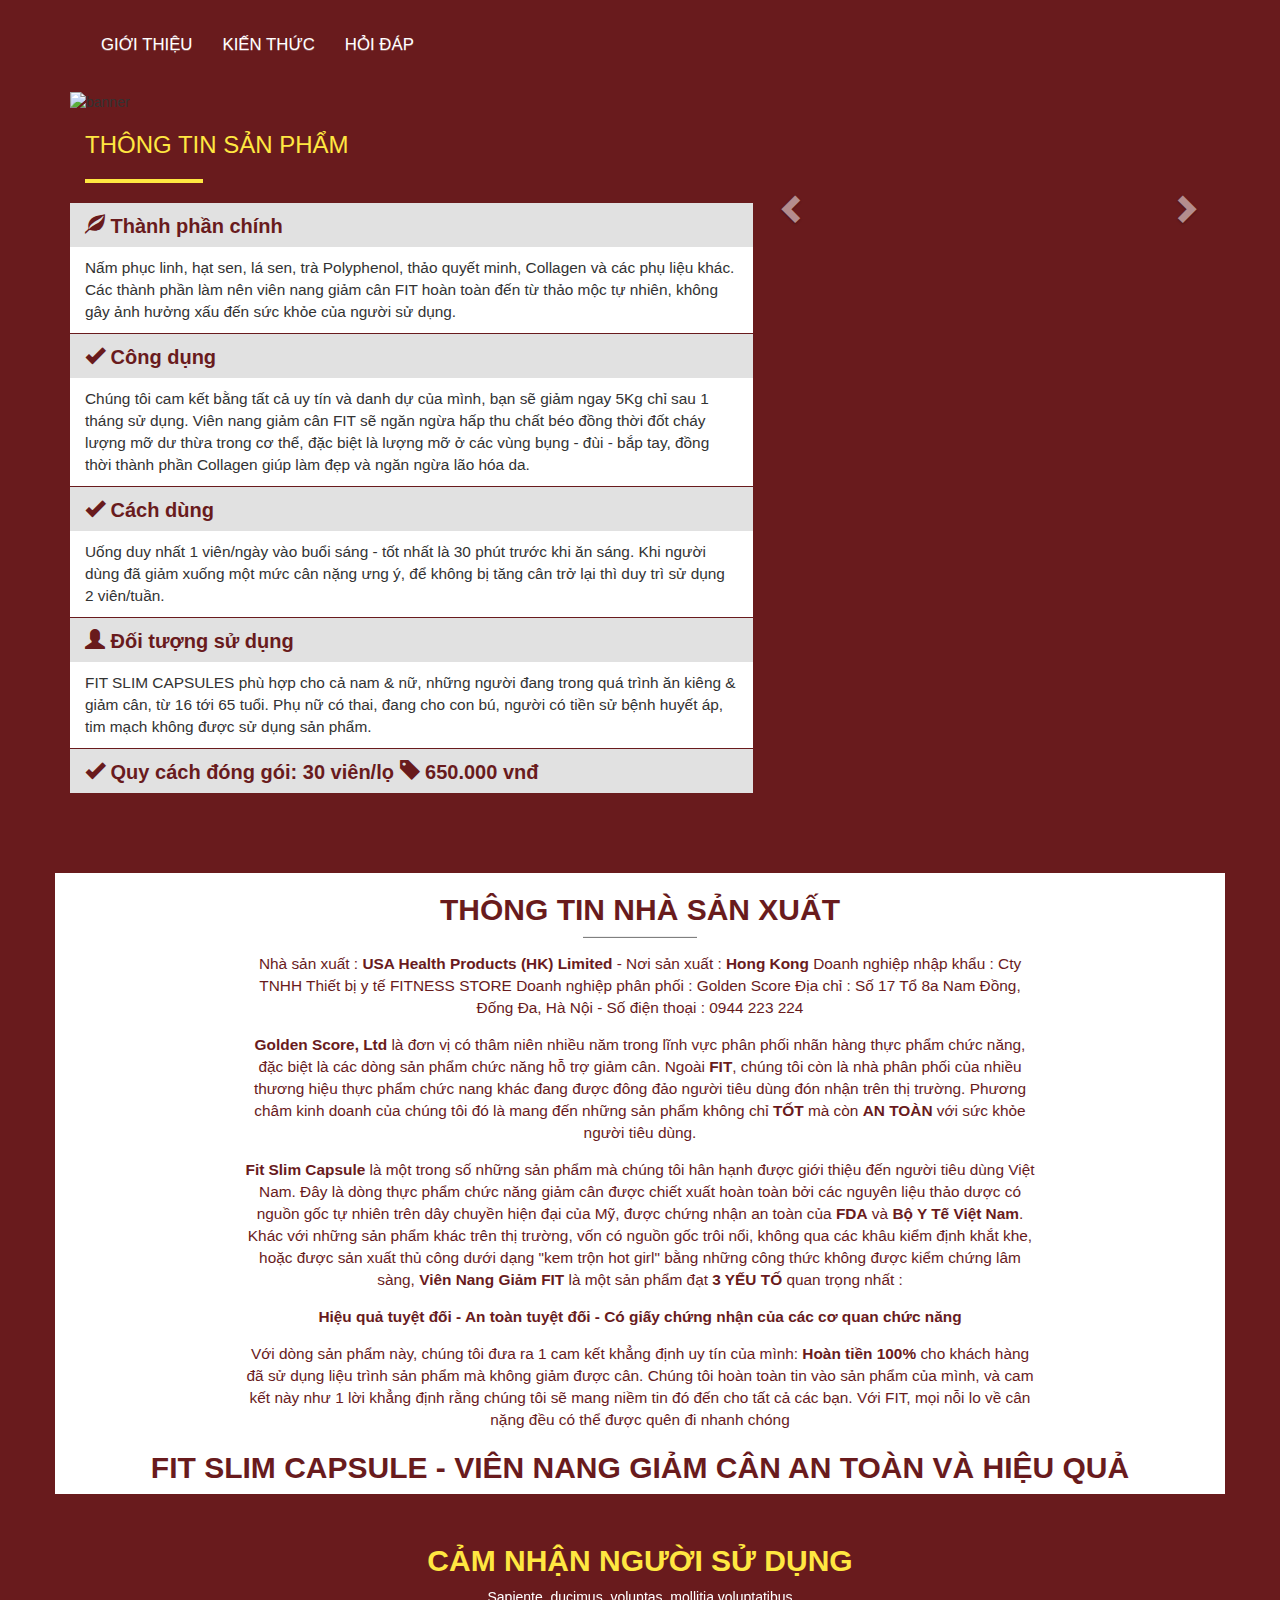
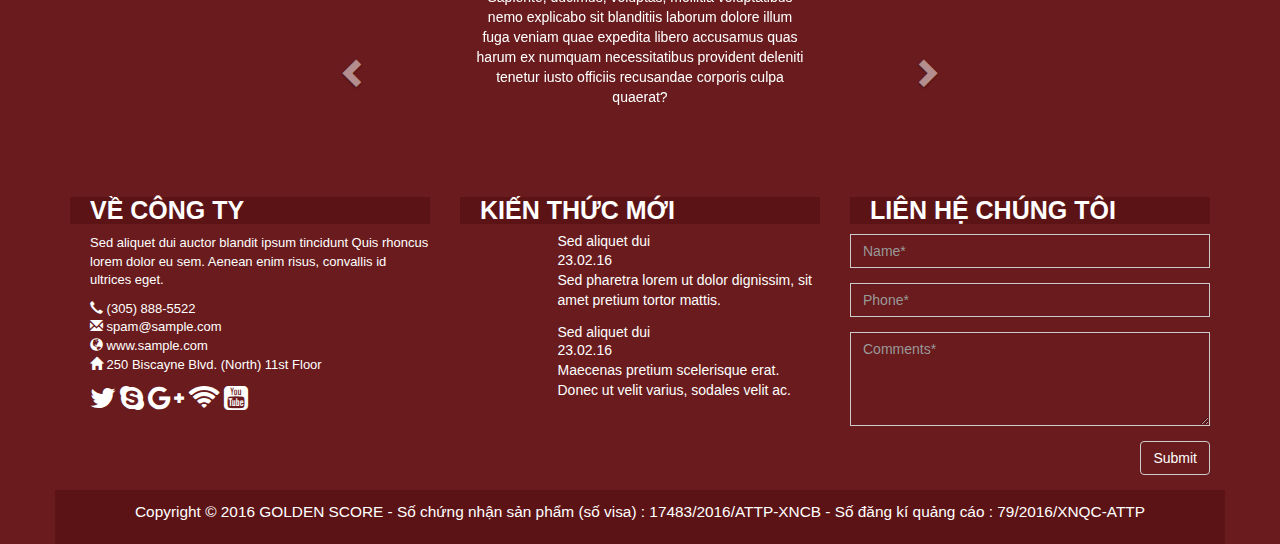
==== commit 98b0a537: "new" ====
--- a/index.html
+++ b/index.html
@@ -4,12 +4,16 @@
 	<meta charset="utf-8">
 	<meta http-equiv="X-UA-Compatible" content="IE=edge">
 	<title></title>
+	<meta name="author" content="">
+    <meta name="viewport" content="width=device-width, initial-scale=1">
 	<script src="js/jquery.min.js"></script>
-	<script src="js/bootstrap.min.js"></script> 
+	<script src="js/bootstrap.min.js"></script>
+	<script src="js/owl.carousel.min.js"></script> 
 	<link rel="stylesheet" href="css/bootstrap.min.css">
 	<link rel="stylesheet" href="css/bootstrap-theme.css">
 	<link rel="stylesheet" href="css/bootstrap-theme.min.css">
 	<link rel="stylesheet" href="css/font-awesome.min.css">
+	<link rel="stylesheet" href="css/owl.carousel.css">
 	<link rel="stylesheet" href="css/style.css">
 </head>
 <body>
@@ -174,169 +178,32 @@
 			</section>
 
 			<section class="comment container">               
-			  <div id="slidecomment" class="carousel slide"">
-				<!-- Indicators -->
-				<ol class="carousel-indicators">
-				  <li data-target="#slidecomment" data-slide-to="0" class="active"></li>
-				  <li data-target="#slidecomment" data-slide-to="1"></li>
-				  <li data-target="#slidecomment" data-slide-to="2"></li>
-				</ol>
-
-				<!-- Wrapper for slides -->
-				<div class="carousel-inner">
-				  <div class="item active">                 
-					<div class="container">
-						<div class=" row">
-							<div class="col-md-4">
-								<div class="item-comment">
-									<div class="Question">
-										<p>                                        
-											Q:  Sóng của mạng s-wifi yếu/ màn hình thiết bị xuất hiện thông tin “ chờ trong giây lát” ?                                    
-										</p>
-									</div>
-									<div class="ans">
-										<p>                                        
-											A:  Tại mỗi AP của S-wifi có bảng thông báo Điểm phát S-wifi, bạn nên di chuyển vị trí đến điểm này để được truy cập S-wifi tốc độ cao                                    
-										</p>
-									</div>
-								</div> 
-								<div class="member">
-									<div class="info">
-										<p class="name">Phúc Phằng Phặc</p>
-										<p class="email">#phucthemen@gmail.com</p>
-									</div>
-									<img class="ava img-rounded" src="images/avatar.png" alt="">
-								</div>                               
-							</div>
-							<div class="col-md-4">
-								<div class="item-comment">
-									<div class="Question">
-										<p>                                        
-											Q:  Sóng của mạng s-wifi yếu/ màn hình thiết bị xuất hiện thông tin “ chờ trong giây lát” ?                                    
-										</p>
-									</div>
-									<div class="ans">
-										<p>                                        
-											A:  Tại mỗi AP của S-wifi có bảng thông báo Điểm phát S-wifi, bạn nên di chuyển vị trí đến điểm này để được truy cập S-wifi tốc độ cao                                    
-										</p>
-									</div>
-								</div> 
-								<div class="member">
-									<div class="info">
-										<p class="name">Phúc Phằng Phặc</p>
-										<p class="email">#phucthemen@gmail.com</p>
-									</div>
-									<img class="ava img-rounded" src="images/avatar.png" alt="">
-								</div>                               
-							</div> 
-							<div class="col-md-4">
-								<div class="item-comment">
-									<div class="Question">
-										<p>                                        
-											Q:  Sóng của mạng s-wifi yếu/ màn hình thiết bị xuất hiện thông tin “ chờ trong giây lát” ?                                    
-										</p>
-									</div>
-									<div class="ans">
-										<p>                                        
-											A:  Tại mỗi AP của S-wifi có bảng thông báo Điểm phát S-wifi, bạn nên di chuyển vị trí đến điểm này để được truy cập S-wifi tốc độ cao                                    
-										</p>
-									</div>
-								</div> 
-								<div class="member">
-									<div class="info">
-										<p class="name">Phúc Phằng Phặc</p>
-										<p class="email">#phucthemen@gmail.com</p>
-									</div>
-									<img class="ava img-rounded" src="images/avatar.png" alt="">
-								</div>                               
-							</div>                          
-						</div>
-					</div>
-				  </div>
-
-				  <div class="item">
-						<div class="row">
-						<div class="container">
-							<div class="col-md-4">
-								<div class="item-comment">
-									<div class="Question">
-										<p>                                        
-											Q:  Sóng của mạng s-wifi yếu/ màn hình thiết bị xuất hiện thông tin “ chờ trong giây lát” ?                                    
-										</p>
-									</div>
-									<div class="ans">
-										<p>                                        
-											A:  Tại mỗi AP của S-wifi có bảng thông báo Điểm phát S-wifi, bạn nên di chuyển vị trí đến điểm này để được truy cập S-wifi tốc độ cao                                    
-										</p>
-									</div>
-								</div> 
-								<div class="member">
-									<div class="info">
-										<p class="name">Phúc Phằng Phặc</p>
-										<p class="email">#phucthemen@gmail.com</p>
-									</div>
-									<img class="ava img-rounded" src="images/avatar.png" alt="">
-								</div>                               
-							</div>
-							<div class="col-md-4">
-								<div class="item-comment">
-									<div class="Question">
-										<p>                                        
-											Q:  Sóng của mạng s-wifi yếu/ màn hình thiết bị xuất hiện thông tin “ chờ trong giây lát” ?                                    
-										</p>
-									</div>
-									<div class="ans">
-										<p>                                        
-											A:  Tại mỗi AP của S-wifi có bảng thông báo Điểm phát S-wifi, bạn nên di chuyển vị trí đến điểm này để được truy cập S-wifi tốc độ cao                                    
-										</p>
-									</div>
-								</div> 
-								<div class="member">
-									<div class="info">
-										<p class="name">Phúc Phằng Phặc</p>
-										<p class="email">#phucthemen@gmail.com</p>
-									</div>
-									<img class="ava img-rounded" src="images/avatar.png" alt="">
-								</div>                               
-							</div> 
-							<div class="col-md-4">
-								<div class="item-comment">
-									<div class="Question">
-										<p>                                        
-											Q:  Sóng của mạng s-wifi yếu/ màn hình thiết bị xuất hiện thông tin “ chờ trong giây lát” ?                                    
-										</p>
-									</div>
-									<div class="ans">
-										<p>                                        
-											A:  Tại mỗi AP của S-wifi có bảng thông báo Điểm phát S-wifi, bạn nên di chuyển vị trí đến điểm này để được truy cập S-wifi tốc độ cao                                    
-										</p>
-									</div>
-								</div> 
-								<div class="member">
-									<div class="info">
-										<p class="name">Phúc Phằng Phặc</p>
-										<p class="email">#phucthemen@gmail.com</p>
-									</div>
-									<img class="ava img-rounded" src="images/avatar.png" alt="">
-								</div>                               
-							</div>                          
-						</div>
-					</div>                  
-				  </div>      
-				  
-					</div>
-
-					<!-- Left and right controls -->
-					<a class="left carousel-control" href="#slidecomment" data-slide="prev">
-					  <span class="glyphicon glyphicon-chevron-left"></span>
-					  <span class="sr-only">Previous</span>
-					</a>
-					<a class="right carousel-control" href="#slidecomment" data-slide="next">
-					  <span class="glyphicon glyphicon-chevron-right"></span>
-					  <span class="sr-only">Next</span>
-					</a>
-				  </div>
-			
+				<div id="slidecomment" class="owl-carousel owl-theme">			   
+					<div class="owl-wrapper-outer">
+						<div class="owl-wrapper">
+							<div class="owl-item">
+								<div class="item comment">
+									<div class="box">
+										<div class="question">
+											Q:  Sóng của mạng s-wifi yếu/ màn hình thiết bị xuất hiện thông tin “ chờ trong giây lát” ?
+										</div>
+										<div class="answer">
+											A:  Tại mỗi AP của S-wifi có bảng thông báo Điểm phát S-wifi, bạn nên di chuyển vị trí đến điểm này để được truy cập S-wifi tốc độ cao
+										</div>
+										<img src="images/comment-arrow.png" alt="">
+									</div>
+									<div class="member">
+										<img src="" alt="">
+										<div class="info">
+											<p class="name">Phúc Phằng Phặc</p>
+											<p class="email">#phucthemen@gmail.com</p>
+										</div>
+									</div>
+								</div>
+							</div>
+						</div>
+					</div>
+				</div>		
 			</section>
 
 
--- a/css/style.css
+++ b/css/style.css
@@ -4,52 +4,51 @@
 	font-family:Arial, Helvetica, sans-serif;
 	text-decoration:none;
 }
-body{
+body {
 	background-color: #691b1d;
 }
-#container{
+#container {
 	width: 100%;
 	margin: auto;
 }
-.navbar{	
+.navbar {	
 	height: 100px;
 	border-radius: 0px;
 	margin-bottom: 20px;
-
-}
-.wrap-menu{
+}
+.wrap-menu {
 	position: relative;
 }
-.imgleft{
+.imgleft {
 	padding-top: 30px;
 	width: 80%;
 	vertical-align:middle;
 }
-.imgright{
+.imgright {
 	padding-top: 20px;
 	position: absolute;
 	right: 0px;
 	vertical-align: middle;
 }
-.navbar-nav{
+.navbar-nav {
 	padding-top: 20px;
 }
-.navbar-nav>li>a{
-	font-size: 1.3em;
+.navbar-nav>li>a {
+	font-size: 1.2em;
 	color: #fff;
 }
-.navbar-nav>li>a:hover{
+.navbar-nav>li>a:hover {
 	color: yellow;
 	background-color: #691b1d
 }
-#banner img{
+#banner img {
 	width: 100%;
 }
 
-h3{
+h3 {
 	color: #ffe741
 }
-.title>hr{	
+.title>hr {	
 	width: 10%;
 	border: 2px solid #ffe741
 }
@@ -61,27 +60,24 @@
 	padding: 10px 15px;
 	margin: 0px
 }
-.infodetail>p{
+.infodetail>p {
 	background-color: #ffffff;
 	padding: 10px 15px;
 	margin: 0px;
 	border-bottom: 1px solid #691b1d;
 	font-size: 1.1em;
 }
-.col-md-7{
+.col-md-7 {
 	padding-left: 0px;
 	padding-right: 0px;
 }
-.col-md-5{
+.col-md-5 {
 	padding-left: 0px;
 }
-.col-md-5>.container{
+.col-md-5>.container {
 	padding-left: 0px;
 }
-#slidePro img{
-	
-}
-.carousel-indicators{
+.carousel-indicators {
 	display: none;
 }
 .carousel-control.left {
@@ -101,41 +97,41 @@
 	background-repeat: repeat-x;
 }
 
-.icon{
+.icon {
 	padding-top: 20px;
 	text-align: center;
 }
-.icon>img{
+.icon>img {
 	padding: 30px
 }
-.info{
+.info {
 	background-color: #ffffff;
 	text-align: center;
 	color: #691b1d;
 }
-.info>h2{
+.info>h2 {
 	font-weight: bold;
 }
-.info>hr{
+.info>hr {
 	border-bottom: 1px solid;
 	width: 10%;
 	margin: auto;
 }
-.info>p{
+.info>p {
 	width: 70%;
 	margin: auto;
 	padding-top: 15px;
 	font-size: 1.1em
 }
-.feel{
+.feel {
 	margin-top: 30px;
 	text-align: center;
 	padding-bottom: 30px
 }
-#text-carousel{
+#text-carousel {
 	padding-bottom: 30px
 }
-.feel>h3{
+.feel>h3 {
 	font-size: 30px;
 	font-weight: bold;
 }
@@ -150,45 +146,20 @@
   margin: auto;  
 }
 
-.comment{
-	background-color: #ebebeb;
-	padding-bottom: 40px
-}
-
-#slidecomment .carousel-inner{
-	padding-top: 30px
-}
-#slidecomment .carousel-inner .item-comment{
-	background-color: #fff;
-	border-radius: 5px;
-	border: 1px solid #fff;
-}
-#slidecomment .carousel-inner .member{
-	overflow: hidden;
-	padding-top: 10px;
-}
-#slidecomment .carousel-inner .member .info p{
-	padding-top: 0px;
-}
-#slidecomment .carousel-inner .member .info{
-	float: left;
-}
-#slidecomment .carousel-inner .member img{
-	width: 10%;
-	float: left;
-	margin-left: 30px
-}
+
+
+
 .social {
 	padding-left: 20px
 }
-.social li{
+.social li {
 	padding-right: 30px;
 	border: 1px solid #000
 }
-.social a{
+.social a {
 	color: #fff;
 }
-.col-md-4>h3{
+.col-md-4>h3 {
 	color: #ffffff;
 	font-weight: bold;
 	font-size: 25px;
@@ -196,33 +167,33 @@
 	padding-top: : 20px;
 	padding-left: 20px;
 }
-.col-md-4>p{
+.col-md-4>p {
 	color: #ffffff;	
 	font-size: 13px;	
 	padding-top: : 20px;
 	padding-left: 20px;
 }
 
-.avatar{
+.avatar {
 	padding-right: 0px;
 	padding-left: 0px
 }
-.avatar>img{
+.avatar>img {
 	width: 80%;
 }
-.col-md-9{
+.col-md-9 {
 	color: #ffffff;
 }
-.col-md-9>h5{
+.col-md-9>h5 {
 	margin-top: 0px;
 	margin-bottom: 0px
 }
-.col-md-9>p{
+.col-md-9>p {
 	padding-top: 0px;
 	margin-bottom: 0px;
 	padding-right: 3px
 }
-.user{
+.user {
 	padding-bottom: 15px;
 }
 
@@ -239,76 +210,125 @@
     border: 1px solid #ccc;
     border-radius: 0px;
 }
-.btn{
+.btn {
 	background-color: #691b1d;
 	border: 1px solid #ccc;
 	color: #ffffff
 }
-.btn:hover{
+.btn:hover {
 	color: #ffffff
 }
-.form-group:last-child{
+.form-group:last-child {
 	text-align: right;
 }
-.copyright{
+.copyright {
 	background-color: #5c1315;
 }
 .copyright>p{
 	color: #ffffff;
 	text-align: center;
-	font-size: 1.2em;
-	line-height: 34px;
+	font-size: 1.1em;
+	line-height: 44px;
 	vertical-align: middle;
 }
-.btn-default{
+.btn-default {
 	background-color: #691b1d !important;
 }
 
-header .wrap-menu .icon-bar{	
-	position: absolute;
-	background-color: red;
-}
-.navbar-header button{
-	background-color: yellow;
-	width: 40px;
-	height: 40px;
-
-}
-@media only screen and (min-width: 1300px){
-	#container{
+
+header .wrap-menu button {
+    margin: 0px;
+    background: #fff568;
+}
+header .wrap-menu button span.icon-bar {
+    background: #691b1d;
+}
+.navbar-toggle {
+    float: right;
+    padding: 9px 10px;    
+    border: 1px solid transparent;
+    border-radius: 4px;
+}
+
+@media only screen and (min-width: 1300px) {
+	#container {
 		width: 1300px;
 	}
 }
 
 @media only screen and (min-width: 800px) and (max-width: 1200px) {
 
-.imgleft{
-
-	width: 60%
-}
-.imgright{
-	width: 30%
-}
-.navbar-nav{
-	margin-left: -120px
-}
+	.imgleft {
+		width: 60%
+	}
+	.imgright {
+		width: 30%
+	}
+	.navbar-nav{
+		margin-left: -120px
+	}
 
 }
 
 @media only screen and (min-width: 480px) and (max-width: 767px) {
-.imgleft{
-
-	width: 40%
-}
-.imgright{
-
-	width: 5%
-}
-.navbar-nav{
-	margin-left: -150px
-}
+
+	header .wrap-menu button {	
+		position: absolute;
+		top: 15px;
+		right: 0;
+	}
+	.navbar-nav {
+		padding-top: 0px;
+	}
+
+	.imgleft {
+
+		width: 40%
+	}
+	.imgright {
+		width: 40%;
+		position: initial;
+		display: block;
+		padding-bottom: 15px;
+	}
+	.collapse.in {
+    	display: block;
+	}
+	.navbar-collapse {
+	    padding-right: 15px;
+	    padding-left: 15px;
+	    overflow-x: visible;
+	    border-top: 1px solid transparent;
+	    box-shadow: inset 0 1px 0 rgba(255,255,255,.1);
+	    height: 140px;
+	}
 }
 
 @media only screen and (min-width: 100px) and (max-width: 479px) {
+	.imgright {
+		width: 50%;
+		position: initial;
+		display: block;
+		padding-bottom: 15px;
+	}
+
+	header .wrap-menu button {	
+		position: absolute;
+		top: 15px;
+		right: 0;
+	}
+	.navbar-nav {
+		padding-top: 0px;
+	}
+	.navbar-collapse {
+	    padding-right: 15px;
+	    padding-left: 15px;
+	    overflow-x: visible;
+	    border-top: 1px solid transparent;
+	    box-shadow: inset 0 1px 0 rgba(255,255,255,.1);
+	    height: 140px;
+	}
+}
+
 
 }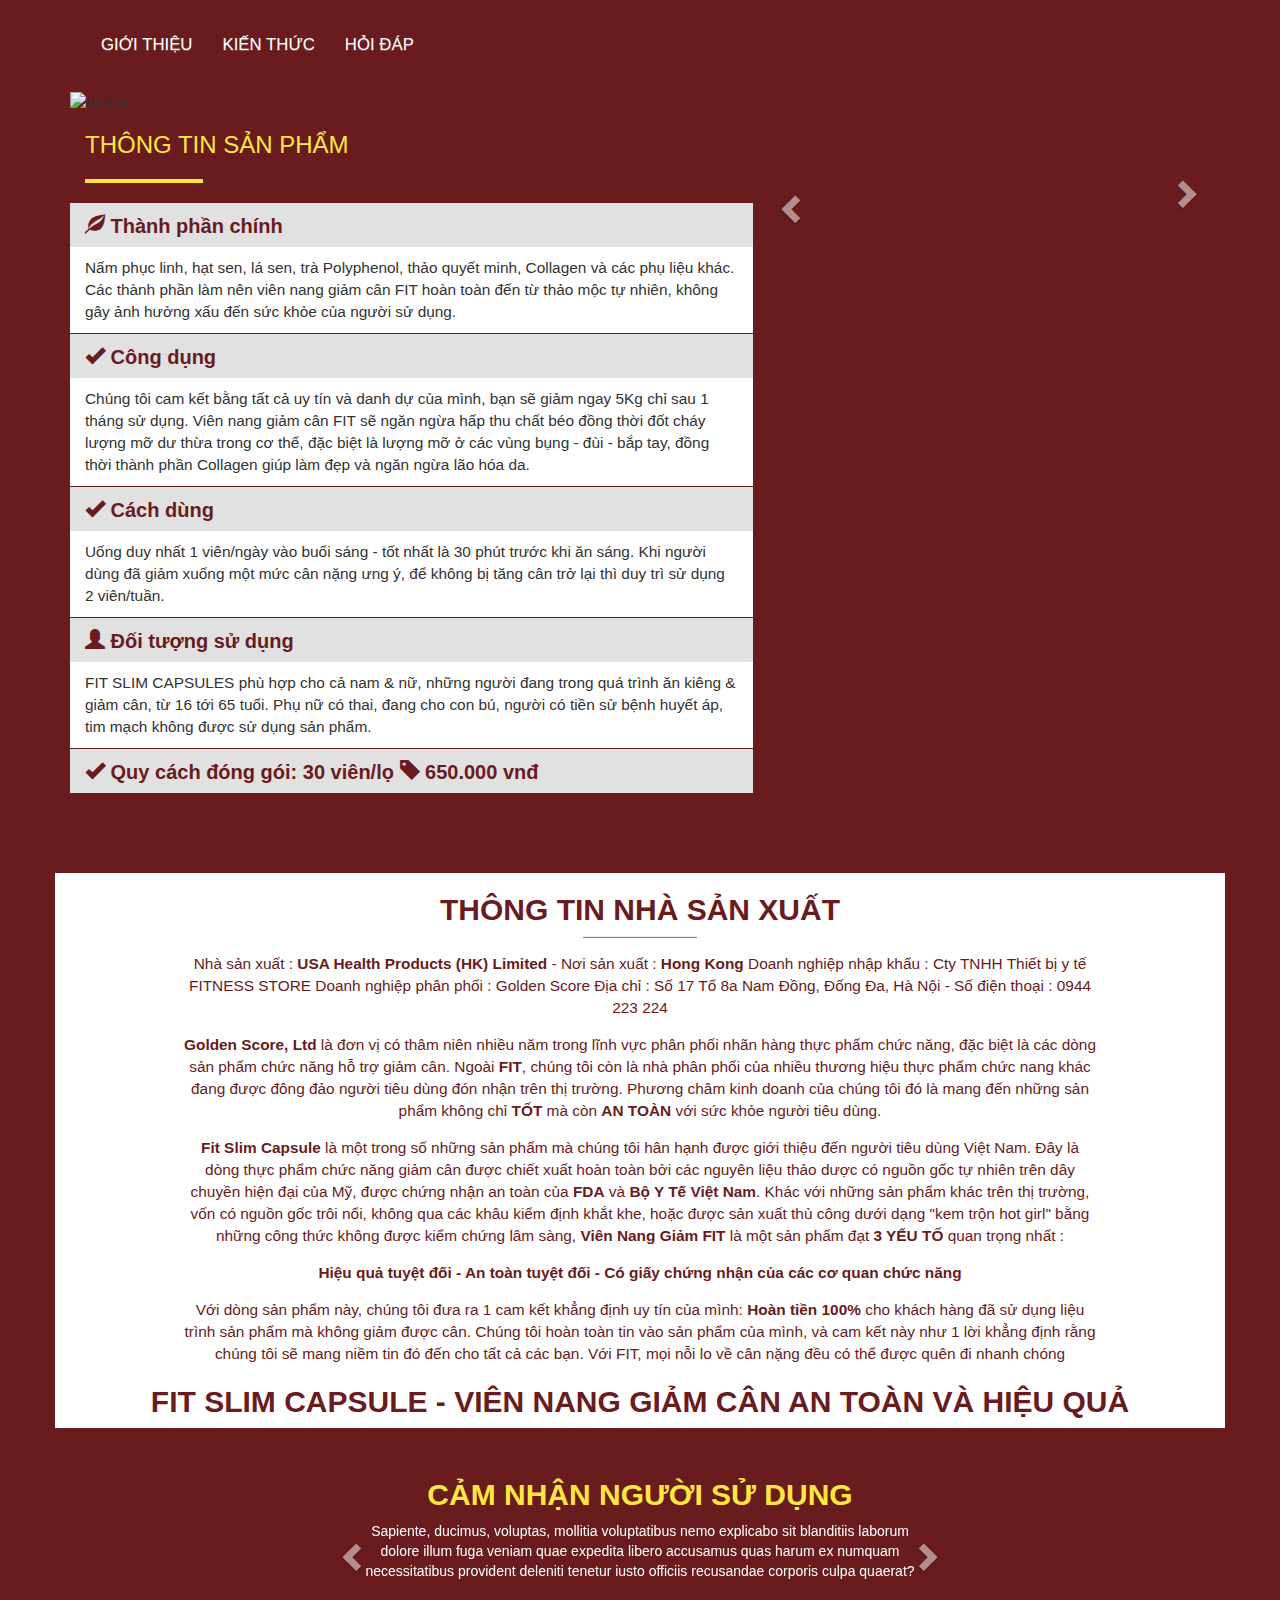
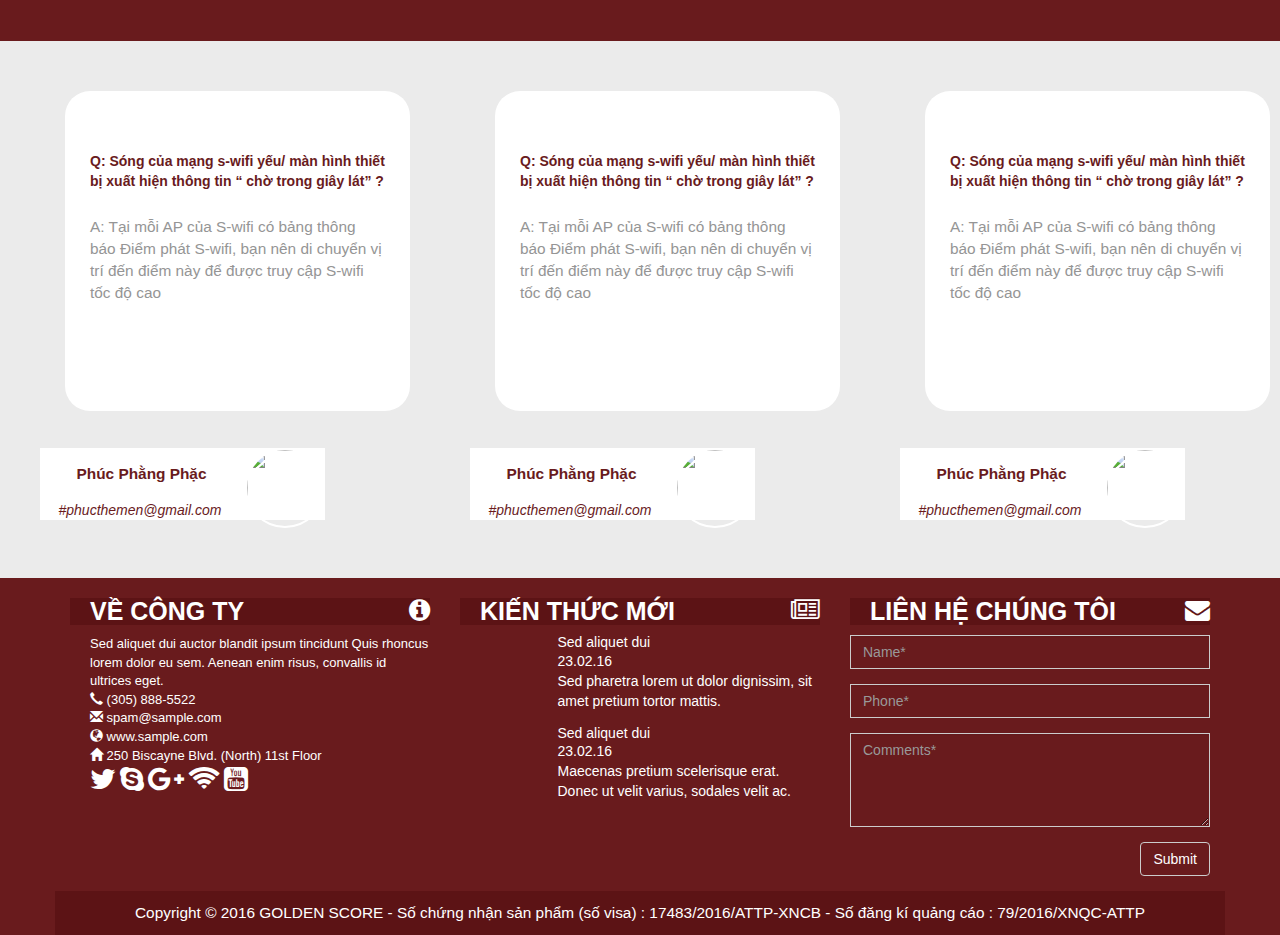
==== commit e68baab1: "new" ====
--- a/index.html
+++ b/index.html
@@ -15,6 +15,15 @@
 	<link rel="stylesheet" href="css/font-awesome.min.css">
 	<link rel="stylesheet" href="css/owl.carousel.css">
 	<link rel="stylesheet" href="css/style.css">
+	<script>
+		$(document).ready(function(){
+   			$(".owl-carousel").owlCarousel({
+   				loop:true,
+    			margin:10,
+    			nav:true,
+   			});
+		});
+	</script>
 </head>
 <body>
 	<div id="container">
@@ -147,14 +156,12 @@
 			<section class="container feel">
 				<h3>CẢM NHẬN NGƯỜI SỬ DỤNG</h3>
 			   <div id="text-carousel" class="carousel slide" >
-					<div class="row">
-						<div class="col-xs-offset-3 col-xs-6">
+					<div class="row">						
 							<div class="carousel-inner">
 								<div class="item active">
-									<div class="carousel-content">
-										<div>
-											<p>Sapiente, ducimus, voluptas, mollitia voluptatibus nemo explicabo sit blanditiis laborum dolore illum fuga veniam quae expedita libero accusamus quas harum ex numquam necessitatibus provident deleniti tenetur iusto officiis recusandae corporis culpa quaerat?</p>
-										</div>
+									<div class="carousel-content">							
+										<p>Sapiente, ducimus, voluptas, mollitia voluptatibus nemo explicabo sit blanditiis laborum dolore illum fuga veniam quae expedita libero accusamus quas harum ex numquam necessitatibus provident deleniti tenetur iusto officiis recusandae corporis culpa quaerat?</p>
+									
 									</div>
 								</div>                            
 								<div class="item">
@@ -166,7 +173,7 @@
 								</div>
 								
 							</div>
-						</div>
+						
 					</div>
 					<a class="left carousel-control" href="#text-carousel" data-slide="prev">
 					<span class="glyphicon glyphicon-chevron-left"></span>
@@ -177,33 +184,77 @@
 				</div>
 			</section>
 
-			<section class="comment container">               
-				<div id="slidecomment" class="owl-carousel owl-theme">			   
-					<div class="owl-wrapper-outer">
-						<div class="owl-wrapper">
-							<div class="owl-item">
-								<div class="item comment">
-									<div class="box">
-										<div class="question">
-											Q:  Sóng của mạng s-wifi yếu/ màn hình thiết bị xuất hiện thông tin “ chờ trong giây lát” ?
-										</div>
-										<div class="answer">
-											A:  Tại mỗi AP của S-wifi có bảng thông báo Điểm phát S-wifi, bạn nên di chuyển vị trí đến điểm này để được truy cập S-wifi tốc độ cao
-										</div>
-										<img src="images/comment-arrow.png" alt="">
-									</div>
-									<div class="member">
-										<img src="" alt="">
-										<div class="info">
-											<p class="name">Phúc Phằng Phặc</p>
-											<p class="email">#phucthemen@gmail.com</p>
-										</div>
-									</div>
-								</div>
-							</div>
-						</div>
-					</div>
-				</div>		
+			<section class="wrap-comment">
+				<div class="container-full">          
+					<div id="slidecomment" class="owl-carousel owl-theme">			   
+						<div class="owl-wrapper-outer">
+							<div class="owl-wrapper">
+								<div class="owl-item">
+									<div class="item-comment">
+										<div class="box">
+											<div class="question">
+												Q:  Sóng của mạng s-wifi yếu/ màn hình thiết bị xuất hiện thông tin “ chờ trong giây lát” ?
+											</div>
+											<div class="answer">
+												A:  Tại mỗi AP của S-wifi có bảng thông báo Điểm phát S-wifi, bạn nên di chuyển vị trí đến điểm này để được truy cập S-wifi tốc độ cao
+											</div>
+											<img class="arrow" src="images/comment-arrow.png" alt="">
+										</div>
+										<div class="member">
+											<img src="images/avatar.png" alt="">
+											<div class="info">
+												<p class="name">Phúc Phằng Phặc</p>
+												<p class="email">#phucthemen@gmail.com</p>
+											</div>
+										</div>
+									</div>
+								</div>
+
+								<div class="owl-item">
+									<div class="item-comment">
+										<div class="box">
+											<div class="question">
+												Q:  Sóng của mạng s-wifi yếu/ màn hình thiết bị xuất hiện thông tin “ chờ trong giây lát” ?
+											</div>
+											<div class="answer">
+												A:  Tại mỗi AP của S-wifi có bảng thông báo Điểm phát S-wifi, bạn nên di chuyển vị trí đến điểm này để được truy cập S-wifi tốc độ cao
+											</div>
+											<img class="arrow" src="images/comment-arrow.png" alt="">
+										</div>
+										<div class="member">
+											<img src="images/avatar.png" alt="">
+											<div class="info">
+												<p class="name">Phúc Phằng Phặc</p>
+												<p class="email">#phucthemen@gmail.com</p>
+											</div>
+										</div>
+									</div>
+								</div>
+
+								<div class="owl-item">
+									<div class="item-comment">
+										<div class="box">
+											<div class="question">
+												Q:  Sóng của mạng s-wifi yếu/ màn hình thiết bị xuất hiện thông tin “ chờ trong giây lát” ?
+											</div>
+											<div class="answer">
+												A:  Tại mỗi AP của S-wifi có bảng thông báo Điểm phát S-wifi, bạn nên di chuyển vị trí đến điểm này để được truy cập S-wifi tốc độ cao
+											</div>
+											<img class="arrow" src="images/comment-arrow.png" alt="">
+										</div>
+										<div class="member">
+											<img src="images/avatar.png" alt="">
+											<div class="info">
+												<p class="name">Phúc Phằng Phặc</p>
+												<p class="email">#phucthemen@gmail.com</p>
+											</div>
+										</div>
+									</div>
+								</div>
+							</div>
+						</div>
+					</div>
+				</div>  		
 			</section>
 
 
@@ -211,7 +262,7 @@
 			<div class="container">
 				<div class="row">
 					<div class="col-md-4">
-						<h3>VỀ CÔNG TY</h3>
+						<h3>VỀ CÔNG TY <i class="fa fa-info-circle"></i></h3>
 						<p>
 							Sed aliquet dui auctor blandit ipsum tincidunt Quis rhoncus lorem dolor eu sem. Aenean enim risus, convallis id ultrices eget.
 						</p>
@@ -230,7 +281,7 @@
 						</ul>
 					</div>
 					<div class="col-md-4">
-						<h3>KIẾN THỨC MỚI</h3>
+						<h3>KIẾN THỨC MỚI <i class="fa fa-newspaper-o"></i></h3>
 						<div class=" user">
 							<div class="row">
 								<div class="col-md-3 avatar">
@@ -258,7 +309,7 @@
 						</div>
 					</div>
 					<div class="col-md-4">
-						<h3>LIÊN HỆ CHÚNG TÔI</h3>
+						<h3>LIÊN HỆ CHÚNG TÔI <i class="fa fa-envelope"></i></h3>
 						<form>
 							<div class="form-group">
 							  <input type="text" class="form-control" placeholder="Name*">
--- a/css/style.css
+++ b/css/style.css
@@ -6,6 +6,10 @@
 }
 body {
 	background-color: #691b1d;
+}
+p{
+	padding: 0;
+	margin: 0;
 }
 #container {
 	width: 100%;
@@ -128,8 +132,19 @@
 	text-align: center;
 	padding-bottom: 30px
 }
+.feel .carousel-content{
+	padding-left: 80px;
+	padding-right: 80px;
+}
+.feel .carousel-control .glyphicon-chevron-left, .carousel-control .glyphicon-chevron-right, .carousel-control .icon-next, .carousel-control .icon-prev {
+    position: absolute;
+    top: 50%;
+    z-index: 5;
+    display: inline-block;
+    transform: translateY(-50%);
+}
 #text-carousel {
-	padding-bottom: 30px
+	padding-bottom: 30px;
 }
 .feel>h3 {
 	font-size: 30px;
@@ -146,8 +161,91 @@
   margin: auto;  
 }
 
-
-
+.wrap-comment{
+	padding-top: 50px;
+	padding-bottom: 50px;
+	background-color: #ebebeb;
+}
+.owl-carousel .owl-wrapper-outer {
+    overflow: hidden;
+    position: relative;
+    width: 100%;
+}
+.owl-carousel {
+    display: none;
+    position: relative;
+    width: 100%;
+    opacity: 1;
+    display: block;
+}
+.owl-wrapper{
+	width: 5000px;
+	left: 0px;
+	display: block;
+}
+.owl-item{
+	width: 450px;
+}
+.wrap-comment .item-comment{
+	padding:0px 40px;
+}
+.wrap-comment .item-comment .box {
+    position: relative;
+    padding: 60px 25px;
+    margin-left: 25px;
+    min-height: 320px;
+    background: #fff;
+    border-radius: 25px;
+    color: #959595;
+}
+.wrap-comment .item-comment .box .question {
+    margin-bottom: 25px;
+    font-weight: bold;
+    color: #691b1d;
+}
+.wrap-comment .item-comment .box .answer {
+    font-size: 1.1em
+}
+.wrap-comment .arrow {
+    position: absolute;
+    bottom: -15px;
+    right: 70px;
+}
+.owl-carousel .owl-item img {
+    display: block;
+    width: 10%;
+}
+.wrap-comment .member {
+    padding-top: 15px;
+    margin-right: 85px;
+}
+.wrap-comment .member img {
+    width: 80px;
+    height: 80px;
+    border: 2px solid #fff;
+    border-radius: 40px;
+    float: right;
+    margin-top: 22px;
+}
+.wrap-comment .member .info {
+    padding-right: 100px;
+    text-align: right;
+    margin-top: 22px;
+}
+.info > p {
+    width: 80%;
+    margin: auto;
+    padding-top: 15px;
+    font-size: 1.1em;
+}
+.wrap-comment .member .name {
+    color: #691b1d;
+    font-weight: bold;
+}
+.wrap-comment .member .email {
+    font-size: 14px;
+    font-style: italic;
+}
 
 .social {
 	padding-left: 20px
@@ -172,6 +270,9 @@
 	font-size: 13px;	
 	padding-top: : 20px;
 	padding-left: 20px;
+}
+.col-md-4 h3 i {
+	float: right;
 }
 
 .avatar {
@@ -251,8 +352,14 @@
 }
 
 @media only screen and (min-width: 1300px) {
-	#container {
-		width: 1300px;
+	#container .container-full {
+	    width: 1300px;
+	}
+	#container .container-full {
+	    max-width: 1300px;
+	    height: auto;
+	    padding: 0px 15px;
+	    margin: auto;
 	}
 }
 
